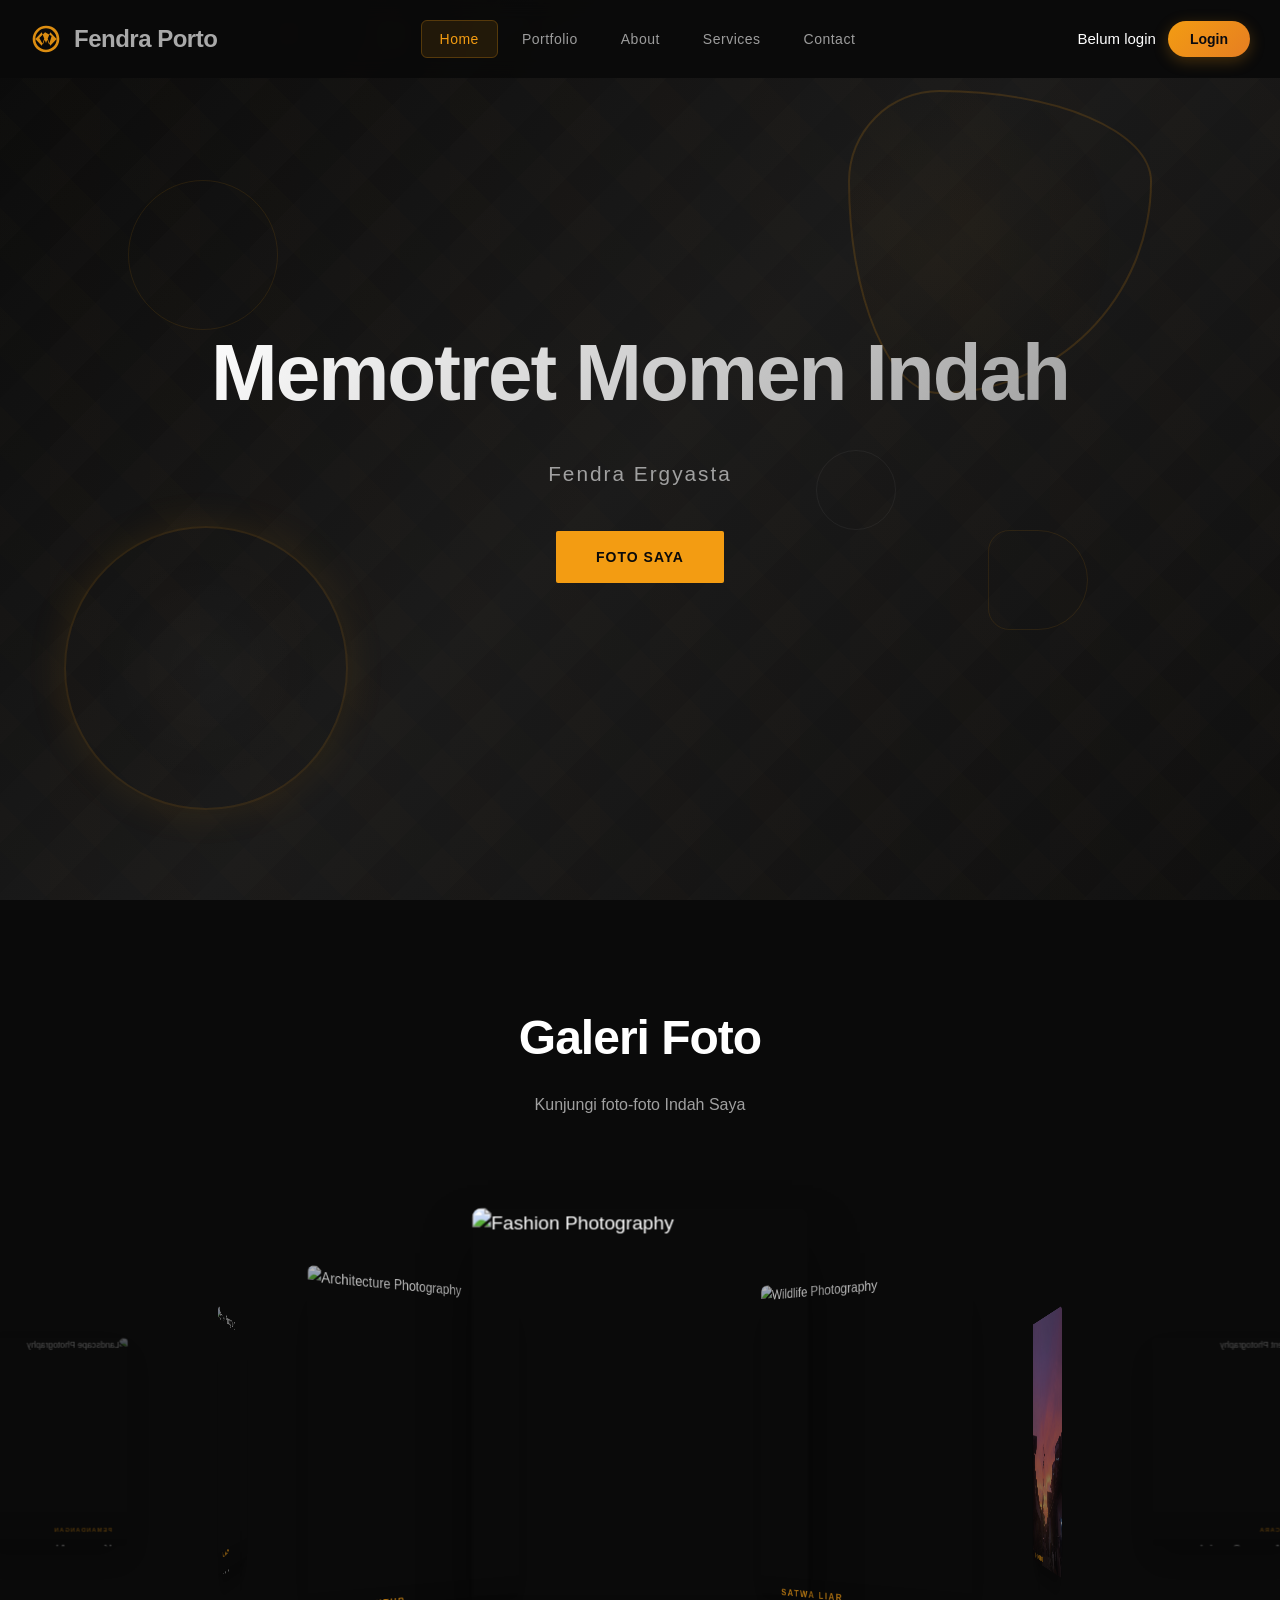
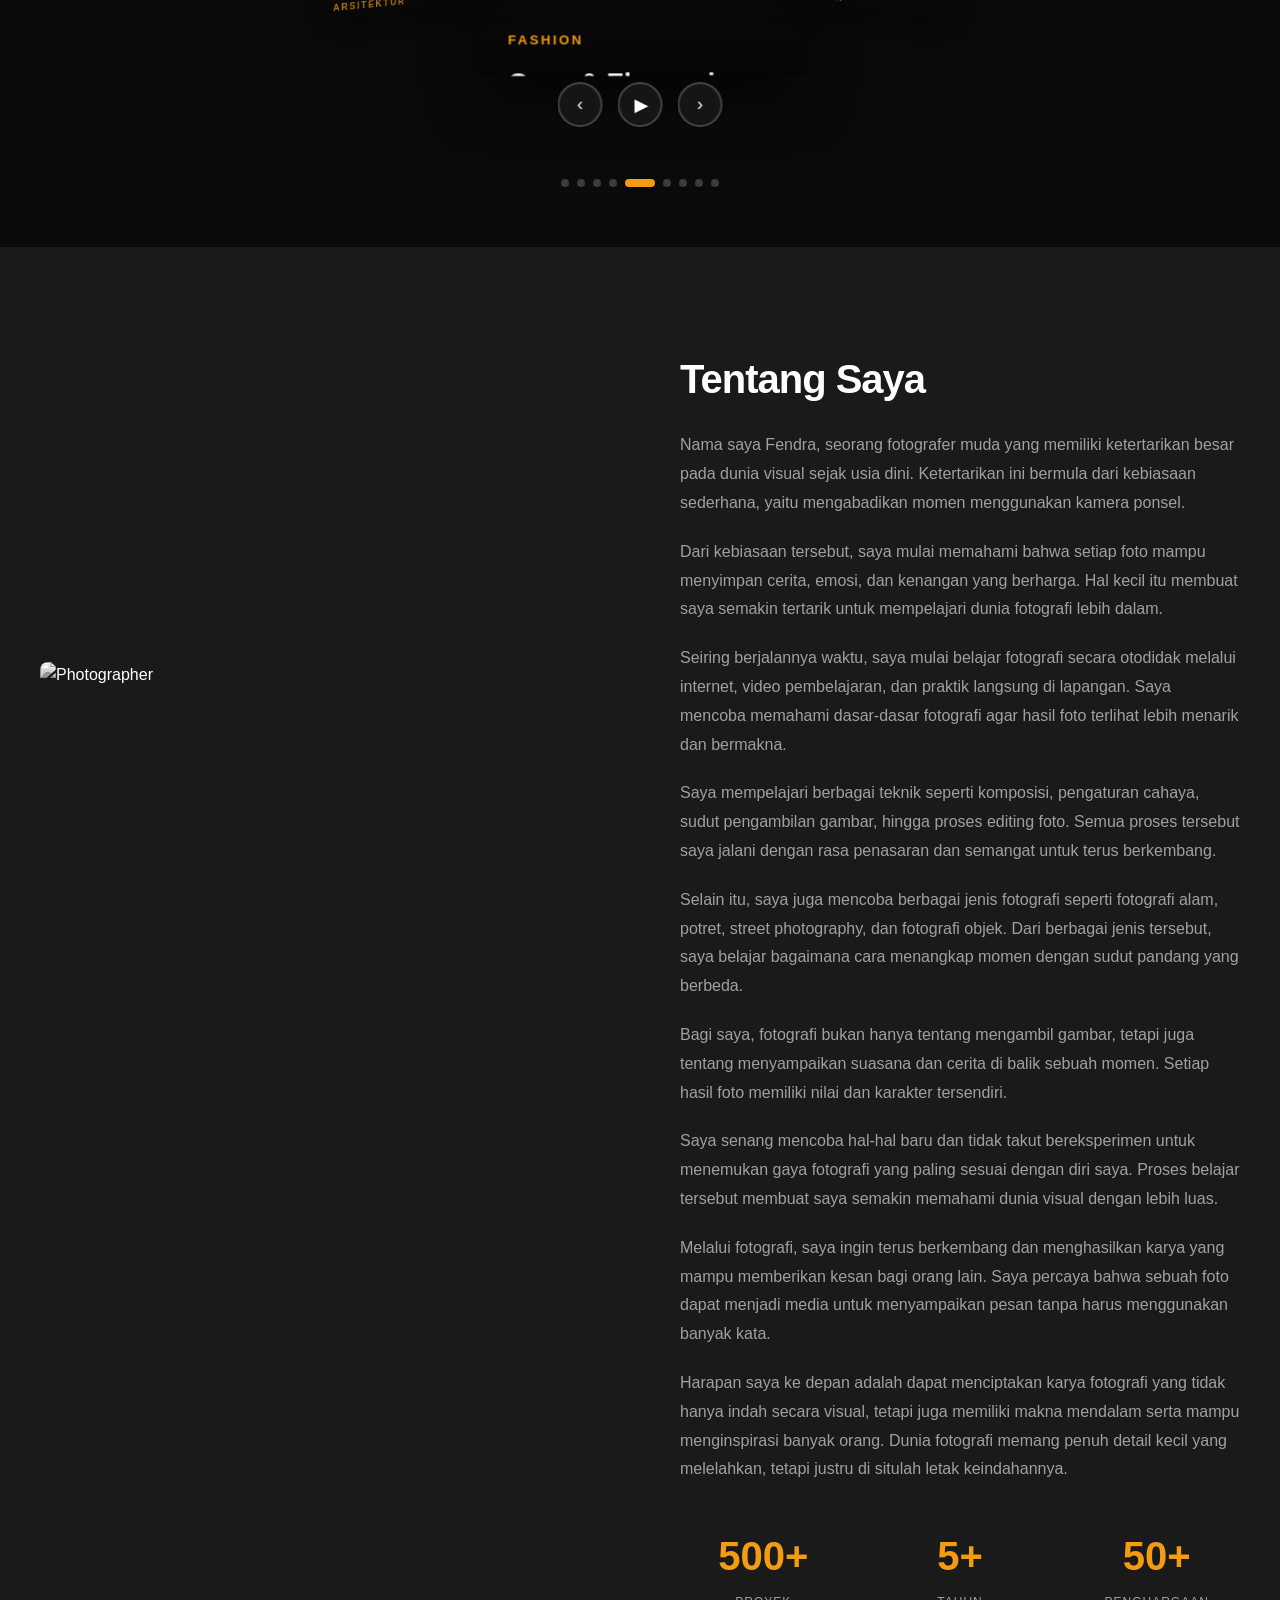
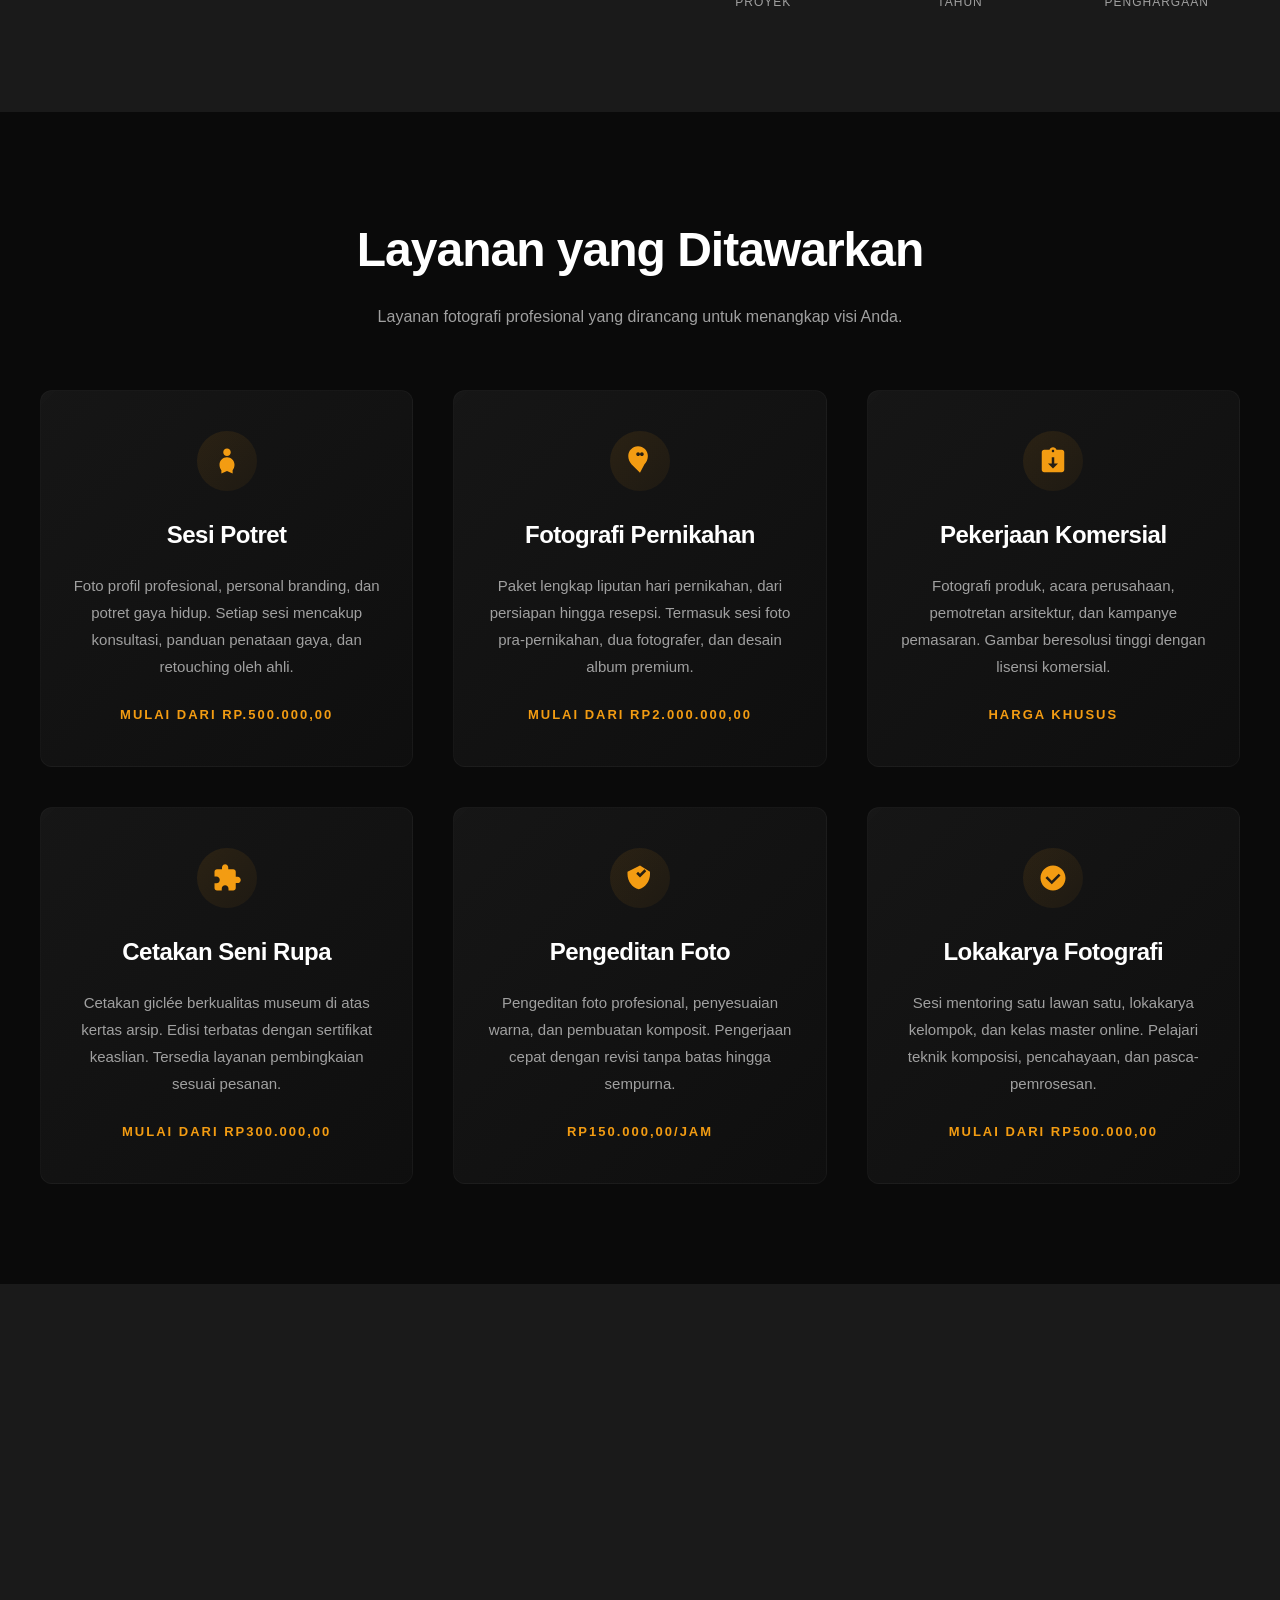
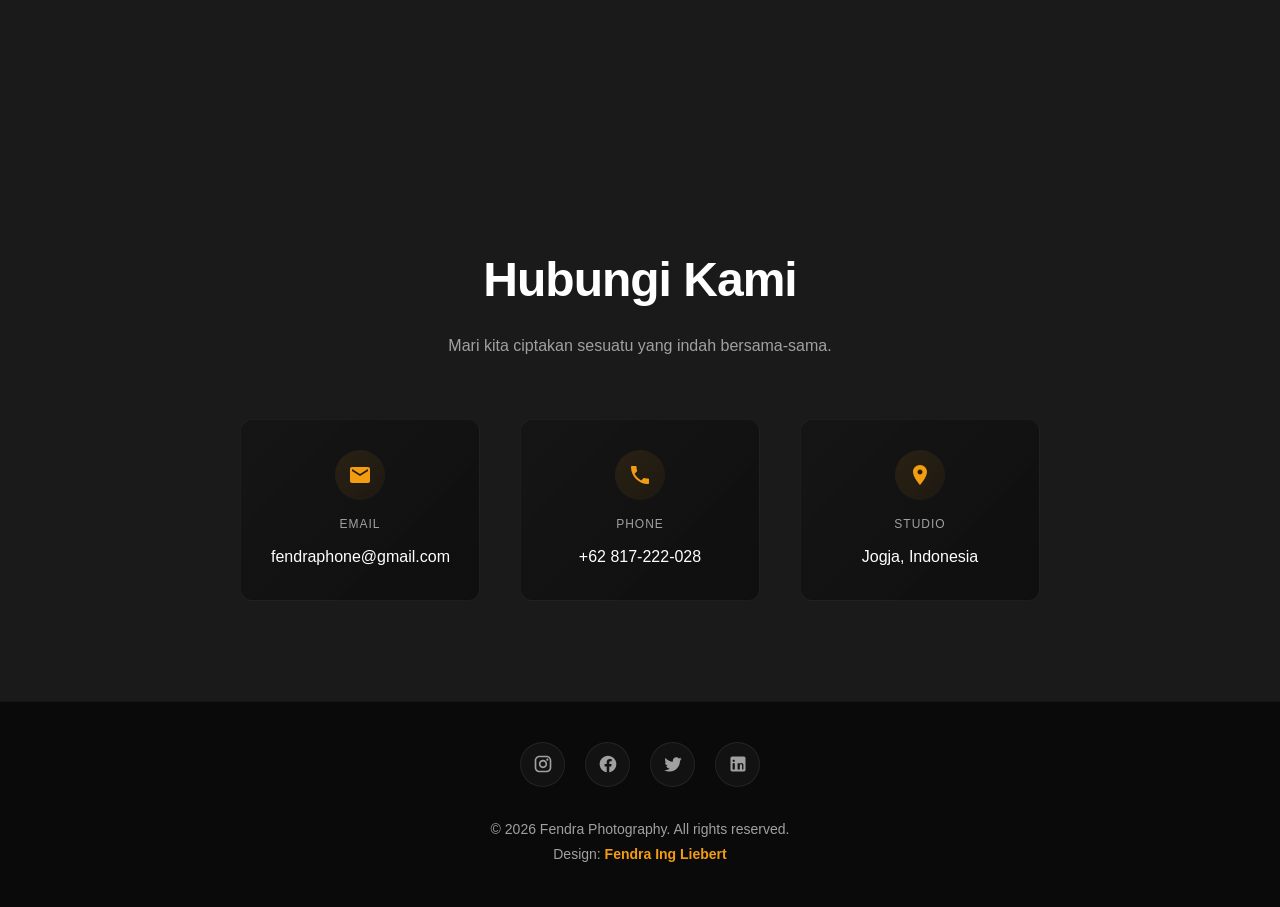
==== index.html @ 09186a9c "Update index.html" ====
<!DOCTYPE html>
<html lang="en">
<head>
    <meta charset="UTF-8">
    <meta name="viewport" content="width=device-width, initial-scale=1.0">
    <title>Fendra Portofolio</title>
    <link rel="stylesheet" href="templatemo-amber-folio.css">
<!--

TemplateMo 615 Amber Folio

https://templatemo.com/tm-615-amber-folio

-->
</head>
<body>
    <!-- Loading Screen -->
    <div class="loading-screen" id="loadingScreen">
        <div class="loader"></div>
    </div>

    <!-- Header Navigation -->
    <header id="header">
        <nav>
            <a href="#home" class="logo">
                <svg viewBox="0 0 24 24" xmlns="http://www.w3.org/2000/svg">
                    <path d="M12 20C16.4 20 20 16.4 20 12C20 7.6 16.4 4 12 4C7.6 4 4 7.6 4 12C4 16.4 7.6 20 12 20M12 2C18.5 2 22 6.5 22 12C22 17.5 17.5 22 12 22C6.5 22 2 17.5 2 12C2 6.5 6.5 2 12 2M14.3 16.2L12 10L9.7 16.2L7 11.3L11.3 7L16.2 9.7L14.3 16.2M8.8 17L12 8L15.2 17L20 12L15.2 7L12 15L8.8 7L4 12L8.8 17Z"/>
                </svg>
                Fendra Porto
            </a>
            <ul class="nav-menu" id="navMenu">
    <li><a href="#home">Home</a></li>
    <li><a href="#portfolio">Portfolio</a></li>
    <li><a href="#about">About</a></li>
    <li><a href="#services">Services</a></li>
    <li><a href="#contact">Contact</a></li>
</ul>

<div id="authArea">
    <p id="userInfo">Belum login</p>
    <button onclick="goLogin()" class="nav-cta">
        Login
    </button>
</div>

<div class="menu-toggle" id="menuToggle">
                <span></span>
                <span></span>
                <span></span>
            </div>
        </nav>
    </header>

    <!-- Hero Section -->
    <section class="hero-section" id="home">
        <div class="hero-bg"></div>
        <div class="hero-shapes">
            <div class="floating-accent accent-1"></div>
            <div class="floating-accent accent-2"></div>
            <div class="floating-accent accent-3"></div>
        </div>
        <div class="hero-content reveal">
            <h1 class="hero-title">Memotret Momen Indah</h1>
            <p class="hero-subtitle">Fendra Ergyasta</p>
            <a href="#portfolio" class="cta-button">Foto Saya</a>
        </div>
    </section>

    <!-- Portfolio Section with Coverflow -->
    <section class="portfolio-section" id="portfolio">
        <div class="section-header reveal">
            <h2 class="section-title">Galeri Foto</h2>
            <p class="section-subtitle">Kunjungi foto-foto Indah Saya</p>
        </div>

        <div class="coverflow-wrapper">
            <div class="coverflow-container" id="coverflowContainer">
                <!-- Portrait Photography -->
                <div class="coverflow-item" data-index="0">
                    <img src="images/templatemo-amber-folio-01.jpg" alt="Portrait Photography" class="portfolio-image">
                    <div class="portfolio-overlay">
                        <div class="portfolio-category">Potret</div>
                        <h3 class="portfolio-title">Cerita Manusia</h3>
                        <p class="portfolio-description">Mengabadikan emosi dan kepribadian yang autentik</p>
                    </div>
                </div>

                <!-- Landscape Photography -->
                <div class="coverflow-item" data-index="1">
                    <img src="images/templatemo-amber-folio-02.jpg" alt="Landscape Photography" class="portfolio-image">
                    <div class="portfolio-overlay">
                        <div class="portfolio-category">Pemandangan</div>
                        <h3 class="portfolio-title">Kanvas Alam</h3>
                        <p class="portfolio-description">Pemandangan menakjubkan dan keajaiban alam</p>
                    </div>
                </div>

                <!-- Street Photography -->
                <div class="coverflow-item" data-index="2">
                    <img src="images/templatemo-amber-folio-03.jpg" alt="Street Photography" class="portfolio-image">
                    <div class="portfolio-overlay">
                        <div class="portfolio-category">Jalanan</div>
                        <h3 class="portfolio-title">Kehidupan Kota</h3>
                        <p class="portfolio-description">Momen spontan di lingkungan perkotaan</p>
                    </div>
                </div>

                <!-- Architecture Photography -->
                <div class="coverflow-item" data-index="3">
                    <img src="images/templatemo-amber-folio-04.jpg" alt="Architecture Photography" class="portfolio-image">
                    <div class="portfolio-overlay">
                        <div class="portfolio-category">Arsitektur</div>
                        <h3 class="portfolio-title">Keindahan Struktur</h3>
                        <p class="portfolio-description">Garis modern dan desain yang abadi</p>
                    </div>
                </div>

                <!-- Fashion Photography -->
                <div class="coverflow-item" data-index="4">
                    <img src="images/templatemo-amber-folio-05.jpg" alt="Fashion Photography" class="portfolio-image">
                    <div class="portfolio-overlay">
                        <div class="portfolio-category">Fashion</div>
                        <h3 class="portfolio-title">Gaya & Elegansi</h3>
                        <p class="portfolio-description">Pemotretan fashion dan editorial berkualitas tinggi</p>
                    </div>
                </div>

                <!-- Wildlife Photography -->
                <div class="coverflow-item" data-index="5">
                    <img src="images/templatemo-amber-folio-06.jpg" alt="Wildlife Photography" class="portfolio-image">
                    <div class="portfolio-overlay">
                        <div class="portfolio-category">Satwa Liar</div>
                        <h3 class="portfolio-title">Kerajaan Alam Liar</h3>
                        <p class="portfolio-description">Makhluk luar biasa dari alam liar</p>
                    </div>
                </div>

                <!-- Black & White Photography -->
                <div class="coverflow-item" data-index="6">
                    <img src="images/templatemo-amber-folio-07.jpg" alt="Black and White Photography" class="portfolio-image">
                    <div class="portfolio-overlay">
                        <div class="portfolio-category">Monokrom</div>
                        <h3 class="portfolio-title">Klasik Abadi</h3>
                        <p class="portfolio-description">Seni fotografi hitam dan putih</p>
                    </div>
                </div>

                <!-- Event Photography -->
                <div class="coverflow-item" data-index="7">
                    <img src="images/lol.jpg" alt="Event Photography" class="portfolio-image">
                    <div class="portfolio-overlay">
                        <div class="portfolio-category">Acara</div>
                        <h3 class="portfolio-title">Momen Spesial</h3>
                        <p class="portfolio-description">Pernikahan dan berbagai perayaan spesial</p>
                    </div>
                </div>

                <!-- Abstract Photography -->
                <div class="coverflow-item" data-index="8">
                    <img src="images/templatemo-amber-folio-09.jpg" alt="Abstract Photography" class="portfolio-image">
                    <div class="portfolio-overlay">
                        <div class="portfolio-category">Abstrak</div>
                        <h3 class="portfolio-title">Visi Kreatif</h3>
                        <p class="portfolio-description">Karya artistik dan eksperimental</p>
                    </div>
                </div>
            </div>

            <!-- Navigation Controls -->
            <div class="coverflow-controls">
                <button class="control-btn" id="prevBtn">‹</button>
                <button class="control-btn" id="playPauseBtn">▶</button>
                <button class="control-btn" id="nextBtn">›</button>
            </div>

            <!-- Indicators -->
            <div class="indicators" id="indicators">
                <div class="indicator active" data-index="0"></div>
                <div class="indicator" data-index="1"></div>
                <div class="indicator" data-index="2"></div>
                <div class="indicator" data-index="3"></div>
                <div class="indicator" data-index="4"></div>
                <div class="indicator" data-index="5"></div>
                <div class="indicator" data-index="6"></div>
                <div class="indicator" data-index="7"></div>
                <div class="indicator" data-index="8"></div>
            </div>
        </div>
    </section>

    <!-- About Section -->
    <section class="about-section" id="about">
        <div class="about-container reveal">
            <div class="about-image">
                <img src="images/templatemo-about-artist.jpg" alt="Photographer">
<iframe width="1071" height="602" src="https://www.youtube.com/embed/xeXV1KoX034" title="World&#39;s Most Beautiful 4K Video - Dolby Vision 4K 60 FPS HDR" frameborder="0" allow="accelerometer; autoplay; clipboard-write; encrypted-media; gyroscope; picture-in-picture; web-share" referrerpolicy="strict-origin-when-cross-origin" allowfullscreen></iframe>            </div>
            <div class="about-content">
                <h2>Tentang Saya</h2>
           <p>Nama saya Fendra, seorang fotografer muda yang memiliki ketertarikan besar pada dunia visual sejak usia dini. Ketertarikan ini bermula dari kebiasaan sederhana, yaitu mengabadikan momen menggunakan kamera ponsel.</p>
<p>Dari kebiasaan tersebut, saya mulai memahami bahwa setiap foto mampu menyimpan cerita, emosi, dan kenangan yang berharga. Hal kecil itu membuat saya semakin tertarik untuk mempelajari dunia fotografi lebih dalam.</p>
<p>Seiring berjalannya waktu, saya mulai belajar fotografi secara otodidak melalui internet, video pembelajaran, dan praktik langsung di lapangan. Saya mencoba memahami dasar-dasar fotografi agar hasil foto terlihat lebih menarik dan bermakna.</p>
<p>Saya mempelajari berbagai teknik seperti komposisi, pengaturan cahaya, sudut pengambilan gambar, hingga proses editing foto. Semua proses tersebut saya jalani dengan rasa penasaran dan semangat untuk terus berkembang.</p>
<p>Selain itu, saya juga mencoba berbagai jenis fotografi seperti fotografi alam, potret, street photography, dan fotografi objek. Dari berbagai jenis tersebut, saya belajar bagaimana cara menangkap momen dengan sudut pandang yang berbeda.</p>
<p>Bagi saya, fotografi bukan hanya tentang mengambil gambar, tetapi juga tentang menyampaikan suasana dan cerita di balik sebuah momen. Setiap hasil foto memiliki nilai dan karakter tersendiri.</p>
<p>Saya senang mencoba hal-hal baru dan tidak takut bereksperimen untuk menemukan gaya fotografi yang paling sesuai dengan diri saya. Proses belajar tersebut membuat saya semakin memahami dunia visual dengan lebih luas.</p>
<p>Melalui fotografi, saya ingin terus berkembang dan menghasilkan karya yang mampu memberikan kesan bagi orang lain. Saya percaya bahwa sebuah foto dapat menjadi media untuk menyampaikan pesan tanpa harus menggunakan banyak kata.</p>
<p>Harapan saya ke depan adalah dapat menciptakan karya fotografi yang tidak hanya indah secara visual, tetapi juga memiliki makna mendalam serta mampu menginspirasi banyak orang. Dunia fotografi memang penuh detail kecil yang melelahkan, tetapi justru di situlah letak keindahannya.</p>
                <div class="stats">
                    <div class="stat-item">
                        <div class="stat-number">500+</div>
                        <div class="stat-label">Proyek</div>
                    </div>
                    <div class="stat-item">
                        <div class="stat-number">5+</div>
                        <div class="stat-label">Tahun</div>
                    </div>
                    <div class="stat-item">
                        <div class="stat-number">50+</div>
                        <div class="stat-label">Penghargaan</div>
                    </div>
                </div>
            </div>
        </div>
    </section>

    <!-- Services Section -->
    <section class="services-section" id="services">
        <div class="services-container">
            <div class="section-header reveal">
                <h2 class="section-title">Layanan yang Ditawarkan</h2>
                <p class="section-subtitle">Layanan fotografi profesional yang dirancang untuk menangkap visi Anda.</p>
            </div>

            <div class="services-grid reveal">
                <div class="service-card">
                    <div class="service-icon">
                        <svg viewBox="0 0 24 24" xmlns="http://www.w3.org/2000/svg">
                            <path d="M12 2C10.34 2 9 3.34 9 5C9 6.66 10.34 8 12 8C13.66 8 15 6.66 15 5C15 3.34 13.66 2 12 2ZM12 9C8.69 9 6 11.69 6 15C6 16.66 6.56 18.17 7.5 19.32V22L12 20L16.5 22V19.32C17.44 18.17 18 16.66 18 15C18 11.69 15.31 9 12 9Z"/>
                        </svg>
                    </div>
                    <h3 class="service-title">Sesi Potret</h3>
                    <p class="service-description">Foto profil profesional, personal branding, dan potret gaya hidup. Setiap sesi mencakup konsultasi, panduan penataan gaya, dan retouching oleh ahli.</p>
                    <div class="service-price">Mulai dari Rp.500.000,00</div>
                </div>

                <div class="service-card">
                    <div class="service-icon">
                        <svg viewBox="0 0 24 24" xmlns="http://www.w3.org/2000/svg">
                            <path d="M12 6.5C12 5.67 11.33 5 10.5 5S9 5.67 9 6.5 9.67 8 10.5 8 12 7.33 12 6.5M13.5 5C12.67 5 12 5.67 12 6.5S12.67 8 13.5 8 15 7.33 15 6.5 14.33 5 13.5 5M12 21.35L5.35 14.7C3.58 12.93 2.61 10.54 2.61 8.04C2.61 3.74 6.05 0.25 10.36 0.21C14.72 0.17 18.29 3.69 18.29 8C18.29 10.53 17.34 12.88 15.58 14.65L12 21.35Z"/>
                        </svg>
                    </div>
                    <h3 class="service-title">Fotografi Pernikahan</h3>
                    <p class="service-description">Paket lengkap liputan hari pernikahan, dari persiapan hingga resepsi. Termasuk sesi foto pra-pernikahan, dua fotografer, dan desain album premium.</p>
                    <div class="service-price">Mulai dari Rp2.000.000,00</div>
                </div>

                <div class="service-card">
                    <div class="service-icon">
                        <svg viewBox="0 0 24 24" xmlns="http://www.w3.org/2000/svg">
                            <path d="M19 3H14.82C14.4 1.84 13.3 1 12 1S9.6 1.84 9.18 3H5C3.9 3 3 3.9 3 5V19C3 20.1 3.9 21 5 21H19C20.1 21 21 20.1 21 19V5C21 3.9 20.1 3 19 3ZM12 3C12.55 3 13 3.45 13 4S12.55 5 12 5 11 4.55 11 4 11.45 3 12 3ZM12 18L8 14H11V9H13V14H16L12 18Z"/>
                        </svg>
                    </div>
                    <h3 class="service-title">Pekerjaan Komersial</h3>
                    <p class="service-description">Fotografi produk, acara perusahaan, pemotretan arsitektur, dan kampanye pemasaran. Gambar beresolusi tinggi dengan lisensi komersial.</p>
                    <div class="service-price">Harga Khusus</div>
                </div>

                <div class="service-card">
                    <div class="service-icon">
                        <svg viewBox="0 0 24 24" xmlns="http://www.w3.org/2000/svg">
                            <path d="M20.5 11H19V7C19 5.9 18.1 5 17 5H13V3.5C13 2.12 11.88 1 10.5 1S8 2.12 8 3.5V5H4C2.9 5 2 5.9 2 7V10.8H3.5C4.99 10.8 6.2 12.01 6.2 13.5S4.99 16.2 3.5 16.2H2V20C2 21.1 2.9 22 4 22H7.8V20.5C7.8 19.01 9.01 17.8 10.5 17.8S13.2 19.01 13.2 20.5V22H17C18.1 22 19 21.1 19 20V16H20.5C21.88 16 23 14.88 23 13.5S21.88 11 20.5 11Z"/>
                        </svg>
                    </div>
                    <h3 class="service-title">Cetakan Seni Rupa</h3>
                    <p class="service-description">Cetakan giclée berkualitas museum di atas kertas arsip. Edisi terbatas dengan sertifikat keaslian. Tersedia layanan pembingkaian sesuai pesanan.</p>
                    <div class="service-price">Mulai dari Rp300.000,00</div>
                </div>

                <div class="service-card">
                    <div class="service-icon">
                        <svg viewBox="0 0 24 24" xmlns="http://www.w3.org/2000/svg">
                            <path d="M12 2L2 7V9C2 14.55 5.84 19.74 11 21C16.16 19.74 20 14.55 20 9V7L12 2ZM12 11.5L9 8.5L10.41 7.09L12 8.67L15.59 5.09L17 6.5L12 11.5Z"/>
                        </svg>
                    </div>
                    <h3 class="service-title">Pengeditan Foto</h3>
                    <p class="service-description">Pengeditan foto profesional, penyesuaian warna, dan pembuatan komposit. Pengerjaan cepat dengan revisi tanpa batas hingga sempurna.</p>
                    <div class="service-price">Rp150.000,00/Jam</div>
                </div>

                <div class="service-card">
                    <div class="service-icon">
                        <svg viewBox="0 0 24 24" xmlns="http://www.w3.org/2000/svg">
                            <path d="M12 2C6.48 2 2 6.48 2 12S6.48 22 12 22 22 17.52 22 12 17.52 2 12 2ZM11 17L6 12L7.41 10.59L11 14.17L16.59 8.59L18 10L11 17Z"/>
                        </svg>
                    </div>
                    <h3 class="service-title">Lokakarya Fotografi</h3>
                    <p class="service-description">Sesi mentoring satu lawan satu, lokakarya kelompok, dan kelas master online. Pelajari teknik komposisi, pencahayaan, dan pasca-pemrosesan.</p>
                    <div class="service-price">Mulai Dari Rp500.000,00</div>
                </div>
            </div>
        </div>
    </section>

    <!-- Contact Section -->
    <section class="contact-section" id="contact">
        <div class="contact-container">
            <iframe src="https://www.google.com/maps/embed?pb=!1m18!1m12!1m3!1d4863.919530780536!2d110.39281007588657!3d-7.800444677432675!2m3!1f0!2f0!3f0!3m2!1i1024!2i768!4f13.1!3m3!1m2!1s0x2e7a57669d43fe55%3A0x75fae1bb400d4da5!2sSMA%20Negeri%208%20Yogyakarta!5e1!3m2!1sen!2sid!4v1779330794495!5m2!1sen!2sid" width="600" height="450" style="border:0;" allowfullscreen="" loading="lazy" referrerpolicy="no-referrer-when-downgrade"></iframe>
            <div class="section-header reveal">
                <h2 class="section-title">Hubungi Kami</h2>
                <p class="section-subtitle">Mari kita ciptakan sesuatu yang indah bersama-sama.</p>
            </div>

            <div class="contact-info reveal">
                <a href="https://fendraphone@gmail.com" class="contact-item">
                    <div class="contact-icon">
                        <svg viewBox="0 0 24 24" xmlns="http://www.w3.org/2000/svg">
                            <path d="M20 4H4C2.9 4 2 4.9 2 6V18C2 19.1 2.9 20 4 20H20C21.1 20 22 19.1 22 18V6C22 4.9 21.1 4 20 4ZM20 8L12 13L4 8V6L12 11L20 6V8Z"/>
                        </svg>
                    </div>
                    <div class="contact-label">Email</div>
                    <div class="contact-value">fendraphone@gmail.com</div>
                </a>

                <a href="https://wa.me/62817222028" class="contact-item">
                    <div class="contact-icon">
                        <svg viewBox="0 0 24 24" xmlns="http://www.w3.org/2000/svg">
                            <path d="M6.62 10.79C8.06 13.62 10.38 15.94 13.21 17.38L15.41 15.18C15.69 14.9 16.08 14.82 16.43 14.93C17.55 15.3 18.75 15.5 20 15.5C20.55 15.5 21 15.95 21 16.5V20C21 20.55 20.55 21 20 21C10.61 21 3 13.39 3 4C3 3.45 3.45 3 4 3H7.5C8.05 3 8.5 3.45 8.5 4C8.5 5.25 8.7 6.45 9.07 7.57C9.18 7.92 9.1 8.31 8.82 8.59L6.62 10.79Z"/>
                        </svg>
                    </div>
                    <div class="contact-label">Phone</div>
                    <div class="contact-value">+62 817-222-028</div>
                </a>

                <a href="https://maps.google.com/?q=Yogyakarta+Indonesia" target="_blank" rel="noopener" class="contact-item">
                    <div class="contact-icon">
                        <svg viewBox="0 0 24 24" xmlns="http://www.w3.org/2000/svg">
                            <path d="M12 2C8.13 2 5 5.13 5 9C5 14.25 12 22 12 22S19 14.25 19 9C19 5.13 15.87 2 12 2ZM12 11.5C10.62 11.5 9.5 10.38 9.5 9S10.62 6.5 12 6.5S14.5 7.62 14.5 9S13.38 11.5 12 11.5Z"/>
                        </svg>
                    </div>
                    <div class="contact-label">Studio</div>
                    <div class="contact-value">Jogja, Indonesia</div>
                </a>
            </div>
        </div>
    </section>

    <!-- Footer -->
    <footer>
        <div class="footer-content">
            <div class="social-links">
                <a href="https://instagram.com/fenddra" target="_blank" rel="noopener" class="social-link" aria-label="Instagram">
                    <svg viewBox="0 0 24 24" xmlns="http://www.w3.org/2000/svg">
                        <path d="M7.8 2H16.2C19.4 2 22 4.6 22 7.8V16.2C22 19.4 19.4 22 16.2 22H7.8C4.6 22 2 19.4 2 16.2V7.8C2 4.6 4.6 2 7.8 2M7.6 4C5.61 4 4 5.61 4 7.6V16.4C4 18.39 5.61 20 7.6 20H16.4C18.39 20 20 18.39 20 16.4V7.6C20 5.61 18.39 4 16.4 4H7.6M17.25 5.5C17.94 5.5 18.5 6.06 18.5 6.75S17.94 8 17.25 8S16 7.44 16 6.75S16.56 5.5 17.25 5.5M12 7C14.76 7 17 9.24 17 12S14.76 17 12 17S7 14.76 7 12S9.24 7 12 7M12 9C10.34 9 9 10.34 9 12S10.34 15 12 15S15 13.66 15 12S13.66 9 12 9Z"/>
                    </svg>
                </a>
                <a href="https://www.facebook.com/share/1HpRBeg1XT/" target="_blank" rel="noopener" class="social-link" aria-label="Facebook">
                    <svg viewBox="0 0 24 24" xmlns="http://www.w3.org/2000/svg">
                        <path d="M12 2.04C6.5 2.04 2 6.53 2 12.06C2 17.06 5.66 21.21 10.44 21.96V14.96H7.9V12.06H10.44V9.85C10.44 7.34 11.93 5.96 14.22 5.96C15.31 5.96 16.45 6.15 16.45 6.15V8.62H15.19C13.95 8.62 13.56 9.39 13.56 10.18V12.06H16.34L15.89 14.96H13.56V21.96C18.34 21.21 22 17.06 22 12.06C22 6.53 17.5 2.04 12 2.04Z"/>
                    </svg>
                </a>
                <a href="https://x.com/fendra" target="_blank" rel="noopener" class="social-link" aria-label="Twitter">
                    <svg viewBox="0 0 24 24" xmlns="http://www.w3.org/2000/svg">
                        <path d="M22.46 6C21.69 6.35 20.86 6.58 20 6.69C20.88 6.16 21.56 5.32 21.88 4.31C21.05 4.81 20.13 5.16 19.16 5.36C18.37 4.5 17.26 4 16 4C13.65 4 11.73 5.92 11.73 8.29C11.73 8.63 11.77 8.96 11.84 9.27C8.28 9.09 5.11 7.38 3 4.79C2.63 5.42 2.42 6.16 2.42 6.94C2.42 8.43 3.17 9.75 4.33 10.5C3.62 10.5 2.96 10.3 2.38 10V10.03C2.38 12.11 3.86 13.85 5.82 14.24C5.46 14.34 5.08 14.39 4.69 14.39C4.42 14.39 4.15 14.36 3.89 14.31C4.43 16 6 17.26 7.89 17.29C6.43 18.45 4.58 19.13 2.56 19.13C2.22 19.13 1.88 19.11 1.54 19.07C3.44 20.29 5.74 21 8.23 21C16 21 20.33 14.46 20.33 8.79C20.33 8.6 20.33 8.42 20.32 8.23C21.16 7.63 21.88 6.87 22.46 6Z"/>
                    </svg>
                </a>
                <a href="https://linkedin.com/fendra" target="_blank" rel="noopener" class="social-link" aria-label="LinkedIn">
                    <svg viewBox="0 0 24 24" xmlns="http://www.w3.org/2000/svg">
                        <path d="M19 3C19.55 3 20.05 3.21 20.41 3.59C20.79 3.95 21 4.45 21 5V19C21 19.55 20.79 20.05 20.41 20.41C20.05 20.79 19.55 21 19 21H5C4.45 21 3.95 20.79 3.59 20.41C3.21 20.05 3 19.55 3 19V5C3 4.45 3.21 3.95 3.59 3.59C3.95 3.21 4.45 3 5 3H19M18.5 18.5V13.2C18.5 11.87 17.45 10.82 16.12 10.82C15.21 10.82 14.46 11.37 14.17 12.15V11H11.5V18.5H14.17V13.57C14.17 12.82 14.79 12.2 15.54 12.2C16.29 12.2 16.91 12.82 16.91 13.57V18.5H18.5M6.88 9.57C7.63 9.57 8.25 8.96 8.25 8.21C8.25 7.46 7.63 6.84 6.88 6.84C6.13 6.84 5.5 7.46 5.5 8.21C5.5 8.96 6.13 9.57 6.88 9.57M8.21 18.5V11H5.5V18.5H8.21Z"/>
                    </svg>
                </a>
            </div>
            <p class="footer-text">
                © 2026 Fendra Photography. All rights reserved.<br>
                Design: <a href="index.html" target="_blank" rel="noopener">Fendra Ing Liebert</a>
            </p>
        </div>
    </footer>
    <script src="templatemo-amber-script.js"></script>

    <script src="login/js/welcome.js"></script>

<audio id="bgmusic" autoplay loop>
  <source src="music/aku-milikmu.opus" type="audio/ogg">
</audio>

<script>
const music = document.getElementById("bgmusic");

music.volume = 0.4;

document.addEventListener("click", () => {
    music.play();
}, { once: true });
</script>

    <link rel="shortcut icon" href="images/logo.png" type="image/png">
<link rel="apple-touch-icon" href="images/logo.png">
    
</body>
</html>
---- templatemo-amber-folio.css ----
@charset "utf-8";
/* 

CSS Document 

TemplateMo 615 Amber Folio

https://templatemo.com/tm-615-amber-folio

*/

* {
	margin: 0;
	padding: 0;
	box-sizing: border-box;
}

:root {
	--primary-dark: #0a0a0a;
	--secondary-dark: #1a1a1a;
	--accent-color: #f39c12;
	--text-light: #ffffff;
	--text-gray: #a0a0a0;
	--card-dark: #151515;
}

html {
	scroll-behavior: smooth;
}

body {
	font-family: 'Inter', -apple-system, BlinkMacSystemFont, 'Segoe UI', sans-serif;
	background: var(--primary-dark);
	color: var(--text-light);
	overflow-x: hidden;
	line-height: 1.6;
}

/* Custom Scrollbar */
::-webkit-scrollbar {
	width: 8px;
}

::-webkit-scrollbar-track {
	background: var(--secondary-dark);
}

::-webkit-scrollbar-thumb {
	background: var(--accent-color);
	border-radius: 4px;
}

/* Header Navigation */
header {
	position: fixed;
	top: 0;
	left: 0;
	right: 0;
	background: rgba(10, 10, 10, 0.95);
	backdrop-filter: blur(10px);
	z-index: 1000;
	padding: 20px 0;
	transition: all 0.3s ease;
}

header.scrolled {
	padding: 15px 0;
	background: rgba(10, 10, 10, 0.98);
}

nav {
	max-width: 1400px;
	margin: 0 auto;
	padding: 0 30px;
	display: flex;
	justify-content: space-between;
	align-items: center;
}

.logo {
	font-size: 24px;
	font-weight: 700;
	letter-spacing: -0.5px;
	color: rgba(255, 255, 255, 0.65);
	text-decoration: none;
	display: flex;
	align-items: center;
	gap: 12px;
	transition: all 0.3s ease;
}

.logo:hover {
	color: rgba(255, 255, 255, 0.85);
}

.logo svg {
	width: 32px;
	height: 32px;
	fill: var(--accent-color);
	opacity: 0.9;
	transition: all 0.3s ease;
}

.logo:hover svg {
	opacity: 1;
	transform: rotate(-5deg) scale(1.05);
}

.nav-menu {
	display: flex;
	list-style: none;
	gap: 5px;
}

.nav-menu a {
	color: rgba(255, 255, 255, 0.6);
	text-decoration: none;
	font-size: 14px;
	font-weight: 500;
	letter-spacing: 0.5px;
	padding: 10px 18px;
	position: relative;
	transition: all 0.3s ease;
	border-radius: 6px;
	background: transparent;
	border: 1px solid transparent;
}

.nav-menu a::before {
	content: '';
	position: absolute;
	top: 50%;
	left: 50%;
	width: 0;
	height: 0;
	background: radial-gradient(circle, rgba(243, 156, 18, 0.15) 0%, transparent 70%);
	border-radius: 50%;
	transform: translate(-50%, -50%);
	transition: all 0.4s ease;
	z-index: -1;
}

.nav-menu a:hover {
	color: rgba(255, 255, 255, 0.9);
	background: linear-gradient(135deg,
			rgba(243, 156, 18, 0.08) 0%,
			rgba(243, 156, 18, 0.03) 100%);
	border-color: rgba(243, 156, 18, 0.2);
	transform: translateY(-1px);
}

.nav-menu a:hover::before {
	width: 100%;
	height: 100%;
	border-radius: 6px;
}

.nav-menu a.active {
	color: var(--accent-color);
	background: rgba(243, 156, 18, 0.1);
	border-color: rgba(243, 156, 18, 0.25);
}

/* Mobile Menu Toggle */
.menu-toggle {
	display: none;
	flex-direction: column;
	cursor: pointer;
	gap: 4px;
}

.menu-toggle span {
	width: 25px;
	height: 2px;
	background: var(--text-light);
	transition: all 0.3s ease;
}

/* Hero Section */
.hero-section {
	height: 100vh;
	display: flex;
	align-items: center;
	justify-content: center;
	position: relative;
	background: linear-gradient(135deg, #0a0a0a 0%, #1a1a1a 50%, #0f0f0f 100%);
	margin-top: 0;
	overflow: hidden;
}

.hero-bg {
	position: absolute;
	top: 0;
	left: 0;
	right: 0;
	bottom: 0;
	opacity: 0.2;
	background-image:
		repeating-linear-gradient(45deg, transparent, transparent 35px, rgba(243, 156, 18, 0.04) 35px, rgba(243, 156, 18, 0.04) 70px),
		repeating-linear-gradient(-45deg, transparent, transparent 35px, rgba(255, 255, 255, .04) 35px, rgba(255, 255, 255, .04) 70px),
		repeating-linear-gradient(90deg, transparent, transparent 50px, rgba(243, 156, 18, 0.03) 50px, rgba(243, 156, 18, 0.03) 100px);
}

/* Animated geometric shapes for hero background */
.hero-section::before {
	content: '';
	position: absolute;
	top: 10%;
	right: 10%;
	width: 300px;
	height: 300px;
	border: 2px solid rgba(243, 156, 18, 0.15);
	border-radius: 30% 70% 70% 30% / 30% 30% 70% 70%;
	animation: morphShape 20s ease-in-out infinite;
	background: radial-gradient(circle at 30% 50%, rgba(243, 156, 18, 0.03), transparent 70%);
}

.hero-section::after {
	content: '';
	position: absolute;
	bottom: 10%;
	left: 5%;
	width: 280px;
	height: 280px;
	border: 2px solid rgba(243, 156, 18, 0.12);
	border-radius: 50%;
	animation: rotateShape 25s linear infinite;
	background: radial-gradient(circle at 50% 50%, rgba(255, 255, 255, 0.02), transparent 60%);
	box-shadow: 0 0 40px rgba(243, 156, 18, 0.1);
}

/* Additional floating accent shapes */
.hero-shapes {
	position: absolute;
	top: 0;
	left: 0;
	width: 100%;
	height: 100%;
	pointer-events: none;
}

.floating-accent {
	position: absolute;
	border: 1px solid rgba(243, 156, 18, 0.1);
	animation: float 15s ease-in-out infinite;
}

.accent-1 {
	top: 20%;
	left: 10%;
	width: 150px;
	height: 150px;
	border-radius: 50%;
	animation-delay: 0s;
}

.accent-2 {
	bottom: 30%;
	right: 15%;
	width: 100px;
	height: 100px;
	border-radius: 30% 70% 70% 30%;
	animation-delay: -5s;
}

.accent-3 {
	top: 50%;
	right: 30%;
	width: 80px;
	height: 80px;
	border-radius: 50%;
	animation-delay: -10s;
	border-color: rgba(255, 255, 255, 0.05);
}

@keyframes morphShape {

	0%,
	100% {
		border-radius: 30% 70% 70% 30% / 30% 30% 70% 70%;
		transform: rotate(0deg) scale(1);
	}

	33% {
		border-radius: 70% 30% 30% 70% / 70% 70% 30% 30%;
		transform: rotate(120deg) scale(1.1);
	}

	66% {
		border-radius: 30% 70% 40% 60% / 60% 30% 70% 40%;
		transform: rotate(240deg) scale(0.95);
	}
}

@keyframes rotateShape {
	0% {
		transform: rotate(0deg) scale(1);
	}

	50% {
		transform: rotate(180deg) scale(1.05);
	}

	100% {
		transform: rotate(360deg) scale(1);
	}
}

@keyframes float {

	0%,
	100% {
		transform: translateY(0) translateX(0) rotate(0deg);
	}

	25% {
		transform: translateY(-20px) translateX(10px) rotate(90deg);
	}

	50% {
		transform: translateY(10px) translateX(-10px) rotate(180deg);
	}

	75% {
		transform: translateY(-10px) translateX(5px) rotate(270deg);
	}
}

.hero-content {
	text-align: center;
	z-index: 1;
	padding: 0 20px;
}

.hero-title {
	font-size: clamp(2.5rem, 8vw, 5rem);
	font-weight: 900;
	letter-spacing: -2px;
	margin-bottom: 20px;
	background: linear-gradient(135deg, #ffffff 0%, #a0a0a0 100%);
	-webkit-background-clip: text;
	-webkit-text-fill-color: transparent;
	background-clip: text;
}

.hero-subtitle {
	font-size: clamp(1rem, 2vw, 1.3rem);
	color: var(--text-gray);
	margin-bottom: 40px;
	font-weight: 300;
	letter-spacing: 2px;
}

.cta-button {
	display: inline-block;
	padding: 15px 40px;
	background: var(--accent-color);
	color: var(--primary-dark);
	text-decoration: none;
	font-weight: 600;
	font-size: 14px;
	letter-spacing: 1px;
	text-transform: uppercase;
	border-radius: 2px;
	transition: all 0.3s ease;
	position: relative;
	overflow: hidden;
}

.cta-button:hover {
	transform: translateY(-2px);
	box-shadow: 0 10px 30px rgba(243, 156, 18, 0.3);
}

/* Portfolio Section with Coverflow */
.portfolio-section {
	padding: 100px 0;
	position: relative;
	background: var(--primary-dark);
	min-height: 100vh;
	display: flex;
	flex-direction: column;
	align-items: center;
	justify-content: center;
}

.section-header {
	text-align: center;
	margin-bottom: 60px;
	padding: 0 20px;
}

.section-title {
	font-size: clamp(2rem, 5vw, 3rem);
	font-weight: 800;
	letter-spacing: -1px;
	margin-bottom: 15px;
}

.section-subtitle {
	color: var(--text-gray);
	font-size: 16px;
	max-width: 600px;
	margin: 0 auto;
}

/* Coverflow Container */
.coverflow-wrapper {
	width: 100%;
	position: relative;
	padding: 40px 0 80px;
}

.coverflow-container {
	width: 900px;
	max-width: 90vw;
	/* Dynamic height based on viewport: min 350px, preferred 45vh, max 500px */
	height: clamp(350px, 45vh, 500px);
	position: relative;
	transform-style: preserve-3d;
	margin: 0 auto;
	perspective: 1200px;
}

.coverflow-item {
	position: absolute;
	/* Dynamic width based on viewport: min 210px, preferred 27vh, max 300px */
	width: clamp(210px, 27vh, 300px);
	/* Dynamic height based on viewport: min 290px, preferred 38vh, max 420px */
	height: clamp(290px, 38vh, 420px);
	left: 50%;
	top: 50%;
	transform-origin: center center;
	cursor: pointer;
	transition: all 0.6s cubic-bezier(0.23, 1, 0.32, 1);
	border-radius: 8px;
	overflow: hidden;
	box-shadow: 0 25px 50px -12px rgba(0, 0, 0, 0.8);
}

/* Adjust for large screens (27" and above) */
@media (min-height: 900px) {
	.coverflow-container {
		height: clamp(450px, 50vh, 550px);
	}

	.coverflow-item {
		width: clamp(280px, 30vh, 340px);
		height: clamp(390px, 42vh, 480px);
	}
}

/* Adjust for small laptops */
@media (max-height: 768px) {
	.coverflow-container {
		height: clamp(300px, 42vh, 380px);
	}

	.coverflow-item {
		width: clamp(180px, 24vh, 240px);
		height: clamp(250px, 34vh, 320px);
	}
}

/* Reflection Effect */
.coverflow-item::after {
	content: '';
	position: absolute;
	top: 100%;
	left: 0;
	width: 100%;
	height: 100%;
	background: inherit;
	transform: scaleY(-1) translateY(1px);
	opacity: 0.15;
	filter: blur(2px);
	mask: linear-gradient(to bottom,
			rgba(0, 0, 0, 0.4) 0%,
			rgba(0, 0, 0, 0.2) 20%,
			rgba(0, 0, 0, 0.1) 40%,
			transparent 60%);
	-webkit-mask: linear-gradient(to bottom,
			rgba(0, 0, 0, 0.4) 0%,
			rgba(0, 0, 0, 0.2) 20%,
			rgba(0, 0, 0, 0.1) 40%,
			transparent 60%);
	pointer-events: none;
}

.portfolio-image {
	width: 100%;
	height: 100%;
	object-fit: cover;
	transition: transform 0.6s ease;
}

.coverflow-item:hover .portfolio-image {
	transform: scale(1.05);
}

.portfolio-overlay {
	position: absolute;
	bottom: 0;
	left: 0;
	right: 0;
	background: linear-gradient(to top,
			rgba(0, 0, 0, 0.95) 0%,
			rgba(0, 0, 0, 0.7) 40%,
			rgba(0, 0, 0, 0.3) 70%,
			transparent 100%);
	padding: 30px;
	transform: translateY(100px);
	transition: transform 0.4s ease;
}

.coverflow-item:hover .portfolio-overlay {
	transform: translateY(0);
}

.portfolio-category {
	font-size: 11px;
	text-transform: uppercase;
	letter-spacing: 2px;
	color: var(--accent-color);
	margin-bottom: 8px;
	font-weight: 600;
}

.portfolio-title {
	font-size: 22px;
	font-weight: 700;
	margin-bottom: 8px;
	color: var(--text-light);
}

.portfolio-description {
	font-size: 13px;
	color: var(--text-gray);
	line-height: 1.5;
}

/* Navigation Controls */
.coverflow-controls {
	position: absolute;
	bottom: 20px;
	left: 50%;
	transform: translateX(-50%);
	display: flex;
	gap: 15px;
	z-index: 10;
}

.control-btn {
	width: 45px;
	height: 45px;
	border: 2px solid rgba(255, 255, 255, 0.2);
	background: rgba(26, 26, 26, 0.8);
	backdrop-filter: blur(10px);
	color: var(--text-light);
	cursor: pointer;
	font-size: 18px;
	display: flex;
	align-items: center;
	justify-content: center;
	border-radius: 50%;
	transition: all 0.3s ease;
	position: relative;
}

.control-btn:hover {
	background: var(--accent-color);
	border-color: var(--accent-color);
	color: var(--primary-dark);
	transform: scale(1.1);
}

/* Adjust play button icon positioning */
#playPauseBtn {
	padding-left: 2px;
}

#playPauseBtn.playing {
	padding-left: 0;
}

/* Indicators */
.indicators {
	position: absolute;
	bottom: -40px;
	left: 50%;
	transform: translateX(-50%);
	display: flex;
	gap: 8px;
	z-index: 10;
}

.indicator {
	width: 8px;
	height: 8px;
	border-radius: 50%;
	background: rgba(255, 255, 255, 0.2);
	cursor: pointer;
	transition: all 0.3s ease;
}

.indicator.active {
	width: 30px;
	border-radius: 4px;
	background: var(--accent-color);
}

/* About Section */
.about-section {
	padding: 100px 30px;
	background: var(--secondary-dark);
}

.about-container {
	max-width: 1200px;
	margin: 0 auto;
	display: grid;
	grid-template-columns: 1fr 1fr;
	gap: 80px;
	align-items: center;
}

.about-image {
	position: relative;
	overflow: hidden;
	border-radius: 8px;
}

.about-image img {
	width: 100%;
	height: auto;
	display: block;
	filter: grayscale(100%);
	transition: filter 0.5s ease;
}

.about-image:hover img {
	filter: grayscale(0%);
}

.about-content h2 {
	font-size: clamp(2rem, 4vw, 2.5rem);
	margin-bottom: 20px;
	font-weight: 800;
	letter-spacing: -1px;
}

.about-content p {
	color: var(--text-gray);
	line-height: 1.8;
	margin-bottom: 20px;
	font-size: 16px;
}

.stats {
	display: grid;
	grid-template-columns: repeat(3, 1fr);
	gap: 30px;
	margin-top: 40px;
}

.stat-item {
	text-align: center;
}

.stat-number {
	font-size: 2.5rem;
	font-weight: 800;
	color: var(--accent-color);
	margin-bottom: 5px;
}

.stat-label {
	font-size: 12px;
	text-transform: uppercase;
	letter-spacing: 1px;
	color: var(--text-gray);
}

/* Services Section */
.services-section {
	padding: 100px 30px;
	background: var(--primary-dark);
}

.services-container {
	max-width: 1200px;
	margin: 0 auto;
}

.services-grid {
	display: grid;
	grid-template-columns: repeat(auto-fit, minmax(300px, 1fr));
	gap: 40px;
	margin-top: 60px;
}

.service-card {
	background: linear-gradient(135deg, rgba(26, 26, 26, 0.8), rgba(15, 15, 15, 0.9));
	padding: 40px 30px;
	border-radius: 12px;
	text-align: center;
	transition: all 0.4s ease;
	border: 1px solid rgba(255, 255, 255, 0.03);
	position: relative;
	overflow: hidden;
}

.service-card::before {
	content: '';
	position: absolute;
	top: -50%;
	right: -50%;
	width: 200%;
	height: 200%;
	background: radial-gradient(circle, var(--accent-color) 0%, transparent 70%);
	opacity: 0;
	transition: opacity 0.4s ease;
	pointer-events: none;
}

.service-card:hover::before {
	opacity: 0.05;
}

.service-card:hover {
	transform: translateY(-10px);
	border-color: rgba(243, 156, 18, 0.3);
	box-shadow: 0 20px 40px rgba(0, 0, 0, 0.5);
	background: linear-gradient(135deg, rgba(30, 30, 30, 0.9), rgba(20, 20, 20, 1));
}

.service-icon {
	width: 60px;
	height: 60px;
	margin: 0 auto 25px;
	display: flex;
	align-items: center;
	justify-content: center;
	background: linear-gradient(135deg, rgba(243, 156, 18, 0.1), rgba(243, 156, 18, 0.05));
	border-radius: 50%;
	transition: all 0.4s ease;
}

.service-card:hover .service-icon {
	transform: scale(1.1);
	background: linear-gradient(135deg, rgba(243, 156, 18, 0.15), rgba(243, 156, 18, 0.1));
}

.service-icon svg {
	width: 30px;
	height: 30px;
	fill: var(--accent-color);
}

.service-title {
	font-size: 1.5rem;
	margin-bottom: 18px;
	font-weight: 700;
	color: var(--text-light);
	letter-spacing: -0.5px;
}

.service-description {
	color: var(--text-gray);
	line-height: 1.8;
	font-size: 15px;
	margin-bottom: 25px;
}

.service-price {
	font-size: 13px;
	color: var(--accent-color);
	text-transform: uppercase;
	letter-spacing: 2px;
	font-weight: 600;
}

/* Contact Section */
.contact-section {
	padding: 100px 30px;
	background: var(--secondary-dark);
}

.contact-container {
	max-width: 800px;
	margin: 0 auto;
	text-align: center;
}

.contact-info {
	display: grid;
	grid-template-columns: repeat(auto-fit, minmax(200px, 1fr));
	gap: 40px;
	margin-top: 60px;
}

.contact-item {
	display: block;
	padding: 30px;
	background: linear-gradient(135deg, rgba(21, 21, 21, 0.9), rgba(15, 15, 15, 1));
	border-radius: 12px;
	transition: all 0.4s ease;
	text-decoration: none;
	border: 1px solid rgba(255, 255, 255, 0.05);
	cursor: pointer;
	position: relative;
	overflow: hidden;
}

.contact-item::before {
	content: '';
	position: absolute;
	top: -50%;
	left: -50%;
	width: 200%;
	height: 200%;
	background: radial-gradient(circle, var(--accent-color) 0%, transparent 70%);
	opacity: 0;
	transition: opacity 0.4s ease;
	pointer-events: none;
}

.contact-item:hover::before {
	opacity: 0.08;
}

.contact-item:hover {
	transform: translateY(-8px) scale(1.02);
	box-shadow: 0 15px 35px rgba(0, 0, 0, 0.6);
	border-color: rgba(243, 156, 18, 0.3);
}

.contact-icon {
	width: 50px;
	height: 50px;
	margin: 0 auto 15px;
	display: flex;
	align-items: center;
	justify-content: center;
	background: linear-gradient(135deg, rgba(243, 156, 18, 0.1), rgba(243, 156, 18, 0.05));
	border-radius: 50%;
	transition: all 0.4s ease;
}

.contact-item:hover .contact-icon {
	transform: rotate(5deg) scale(1.1);
	background: linear-gradient(135deg, rgba(243, 156, 18, 0.2), rgba(243, 156, 18, 0.1));
}

.contact-icon svg {
	width: 24px;
	height: 24px;
	fill: var(--accent-color);
}

.contact-label {
	font-size: 12px;
	text-transform: uppercase;
	letter-spacing: 1px;
	color: var(--text-gray);
	margin-bottom: 10px;
}

.contact-value {
	color: var(--text-light);
	font-size: 16px;
	text-decoration: none;
	transition: color 0.3s ease;
}

.contact-item:hover .contact-value {
	color: var(--accent-color);
}

/* Footer */
footer {
	background: var(--primary-dark);
	padding: 40px 30px;
	text-align: center;
	border-top: 1px solid rgba(255, 255, 255, 0.05);
}

.footer-content {
	max-width: 1200px;
	margin: 0 auto;
}

.social-links {
	display: flex;
	justify-content: center;
	gap: 20px;
	margin-bottom: 30px;
}

.social-link {
	width: 45px;
	height: 45px;
	border: 1px solid rgba(255, 255, 255, 0.08);
	border-radius: 50%;
	display: flex;
	align-items: center;
	justify-content: center;
	color: var(--text-gray);
	text-decoration: none;
	transition: all 0.3s ease;
	background: rgba(26, 26, 26, 0.5);
	position: relative;
	overflow: hidden;
}

.social-link::before {
	content: '';
	position: absolute;
	top: 50%;
	left: 50%;
	width: 0;
	height: 0;
	border-radius: 50%;
	background: var(--accent-color);
	transition: all 0.4s ease;
	transform: translate(-50%, -50%);
}

.social-link:hover::before {
	width: 100%;
	height: 100%;
}

.social-link svg {
	width: 20px;
	height: 20px;
	fill: var(--text-gray);
	z-index: 1;
	transition: all 0.3s ease;
}

.social-link:hover {
	border-color: var(--accent-color);
	transform: translateY(-3px);
}

.social-link:hover svg {
	fill: var(--primary-dark);
}

.footer-text {
	color: var(--text-gray);
	font-size: 14px;
	line-height: 1.8;
}

.footer-text a {
	color: var(--accent-color);
	text-decoration: none;
	font-weight: 600;
	transition: opacity 0.3s ease;
}

.footer-text a:hover {
	opacity: 0.8;
}

/* Mobile Responsive Styles */
@media (max-width: 768px) {
	.nav-menu {
		position: fixed;
		left: -100%;
		top: 70px;
		flex-direction: column;
		background: rgba(10, 10, 10, 0.98);
		width: 100%;
		text-align: center;
		transition: 0.3s;
		padding: 30px 0;
		gap: 10px;
		backdrop-filter: blur(10px);
	}

	.nav-menu.active {
		left: 0;
	}

	.nav-menu a {
		padding: 12px 20px;
		display: block;
		font-size: 16px;
	}

	.menu-toggle {
		display: flex;
	}

	.menu-toggle.active span:nth-child(1) {
		transform: rotate(45deg) translate(5px, 5px);
	}

	.menu-toggle.active span:nth-child(2) {
		opacity: 0;
	}

	.menu-toggle.active span:nth-child(3) {
		transform: rotate(-45deg) translate(5px, -5px);
	}

	.coverflow-container {
		height: clamp(280px, 40vh, 350px);
	}

	.coverflow-item {
		width: clamp(170px, 22vh, 220px);
		height: clamp(230px, 30vh, 300px);
	}

	.about-container {
		grid-template-columns: 1fr;
		gap: 40px;
	}

	.stats {
		grid-template-columns: repeat(3, 1fr);
		gap: 20px;
	}

	.stat-number {
		font-size: 1.8rem;
	}

	.contact-info {
		grid-template-columns: 1fr;
		gap: 20px;
	}
}

@media (max-width: 480px) {
	.hero-title {
		font-size: 2.5rem;
	}

	.coverflow-container {
		height: clamp(250px, 38vh, 320px);
	}

	.coverflow-item {
		width: clamp(150px, 20vh, 200px);
		height: clamp(200px, 28vh, 280px);
	}

	.portfolio-overlay {
		padding: 20px;
	}

	.portfolio-title {
		font-size: 18px;
	}

	.services-grid {
		grid-template-columns: 1fr;
	}
}

/* Loading Animation */
.loading-screen {
	position: fixed;
	top: 0;
	left: 0;
	right: 0;
	bottom: 0;
	background: var(--primary-dark);
	display: flex;
	align-items: center;
	justify-content: center;
	z-index: 9999;
	transition: opacity 0.5s ease;
}

.loading-screen.hidden {
	opacity: 0;
	pointer-events: none;
}

.loader {
	width: 50px;
	height: 50px;
	border: 3px solid rgba(255, 255, 255, 0.1);
	border-top-color: var(--accent-color);
	border-radius: 50%;
	animation: spin 1s linear infinite;
}

@keyframes spin {
	0% {
		transform: rotate(0deg);
	}

	100% {
		transform: rotate(360deg);
	}
}

/* Smooth Reveal Animations */
.reveal {
	opacity: 0;
	transform: translateY(30px);
	transition: all 0.8s ease;
}

.reveal.active {
	opacity: 1;
	transform: translateY(0);
}

/* LOGIN AREA */
#authArea {
    display: flex;
    align-items: center;
    gap: 15px;
}

/* TEXT LOGIN */
#userInfo {
    color: white;
    font-size: 15px;
    font-weight: 500;
    margin: 0;
}

/* BUTTON LOGIN */
.nav-cta {
    background: linear-gradient(135deg, #f39c12, #e67e22);
    color: #0a0a0f;
    border: none;
    padding: 10px 22px;
    border-radius: 999px;
    font-size: 14px;
    font-weight: 600;
    cursor: pointer;
    transition: all 0.3s ease;
    box-shadow: 0 4px 15px rgba(243,156,18,0.25);
}

.nav-cta:hover {
    transform: translateY(-2px);
    box-shadow: 0 8px 25px rgba(243,156,18,0.4);
}

/* AUTH AREA */
#authArea {
    display: flex;
    align-items: center;
    gap: 12px;
}

/* MOBILE MENU */
@media (max-width: 768px) {

    .nav-menu {
        display: flex;
        flex-direction: column;
        align-items: center;
    }

    #authArea {
        margin-top: 30px;
        flex-direction: column;
        justify-content: center;
        width: 100%;
    }

    #userInfo {
        font-size: 15px;
        color: white;
    }

    .nav-cta {
        width: 140px;
    }
}

/* FIX MOBILE RESPONSIVE */
html, body {
    overflow-x: hidden;
    width: 100%;
}

img {
    max-width: 100%;
    height: auto;
    display: block;
}

/* Coverflow Mobile Fix */
@media (max-width: 768px) {

    .portfolio-section {
        padding: 60px 0;
        min-height: auto;
    }

    .coverflow-container {
        width: 100%;
        height: 320px;
        perspective: 800px;
    }

    .coverflow-item {
        width: 170px;
        height: 240px;
    }

    .portfolio-image {
        object-fit: cover;
        width: 100%;
        height: 100%;
    }

    .hero-section {
        padding: 100px 20px 60px;
        height: auto;
        min-height: 100vh;
    }

    .hero-title {
        font-size: 42px;
        line-height: 1.1;
    }

    .hero-subtitle {
        font-size: 14px;
        letter-spacing: 1px;
    }

    nav {
        padding: 0 20px;
    }

    .about-section,
    .services-section,
    .contact-section {
        padding: 70px 20px;
    }

    .about-container {
        grid-template-columns: 1fr;
    }

    .services-grid {
        grid-template-columns: 1fr;
    }
}

/* EXTRA SMALL DEVICE */
@media (max-width: 480px) {

    .coverflow-item {
        width: 140px;
        height: 210px;
    }

    .portfolio-title {
        font-size: 16px;
    }

    .portfolio-description {
        font-size: 11px;
    }

    .control-btn {
        width: 40px;
        height: 40px;
    }
}
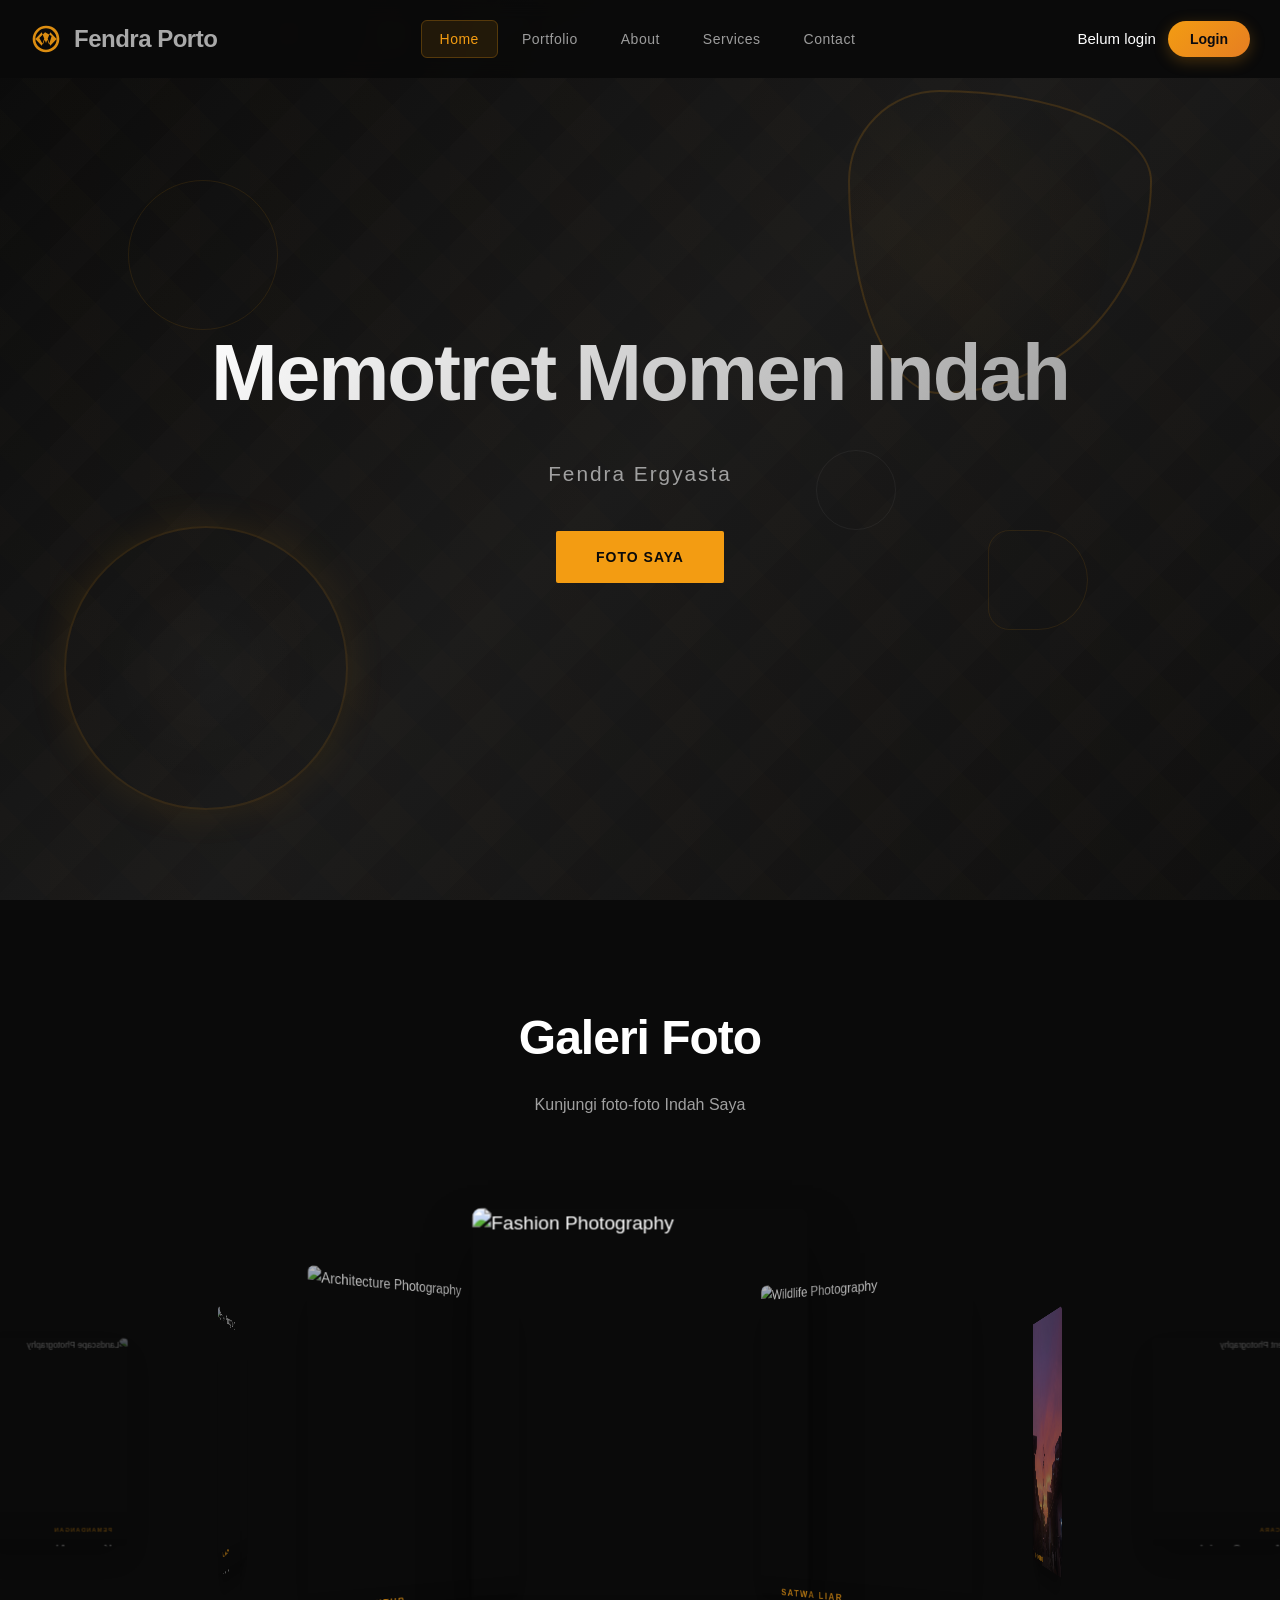
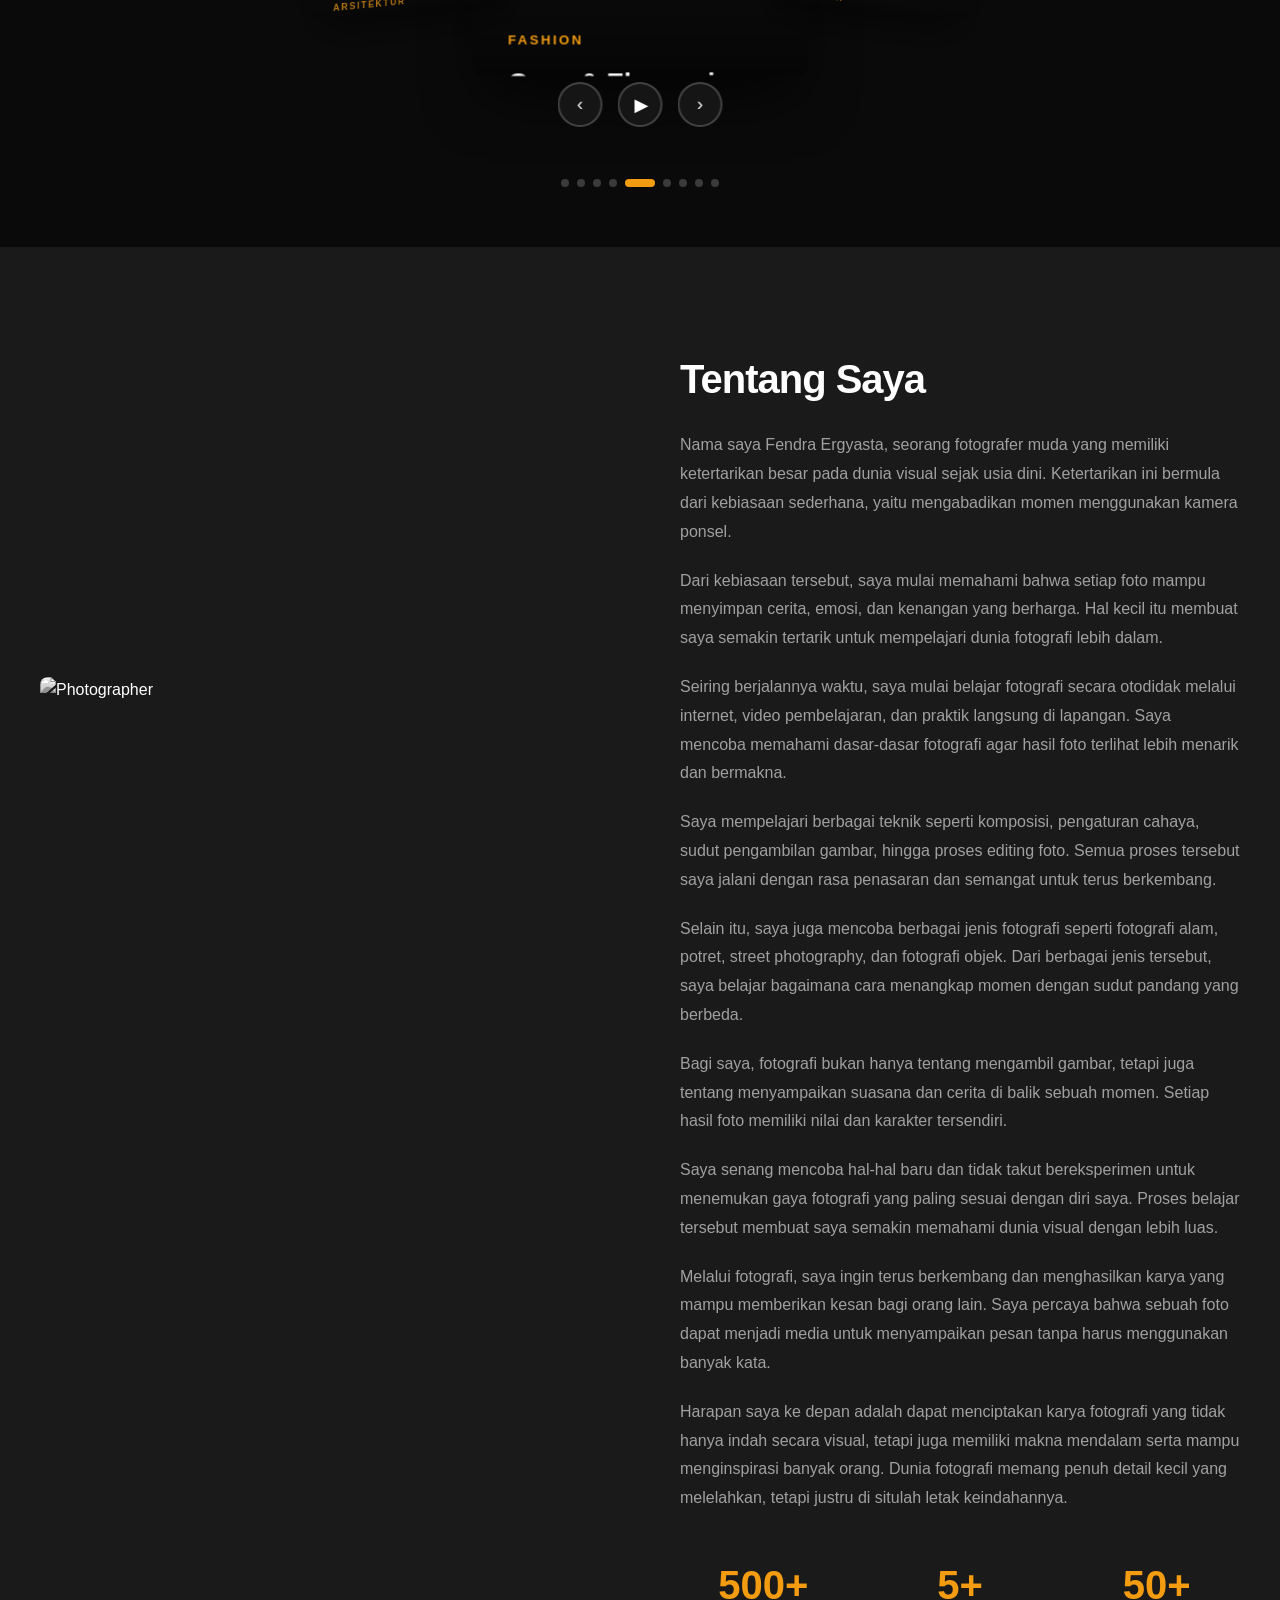
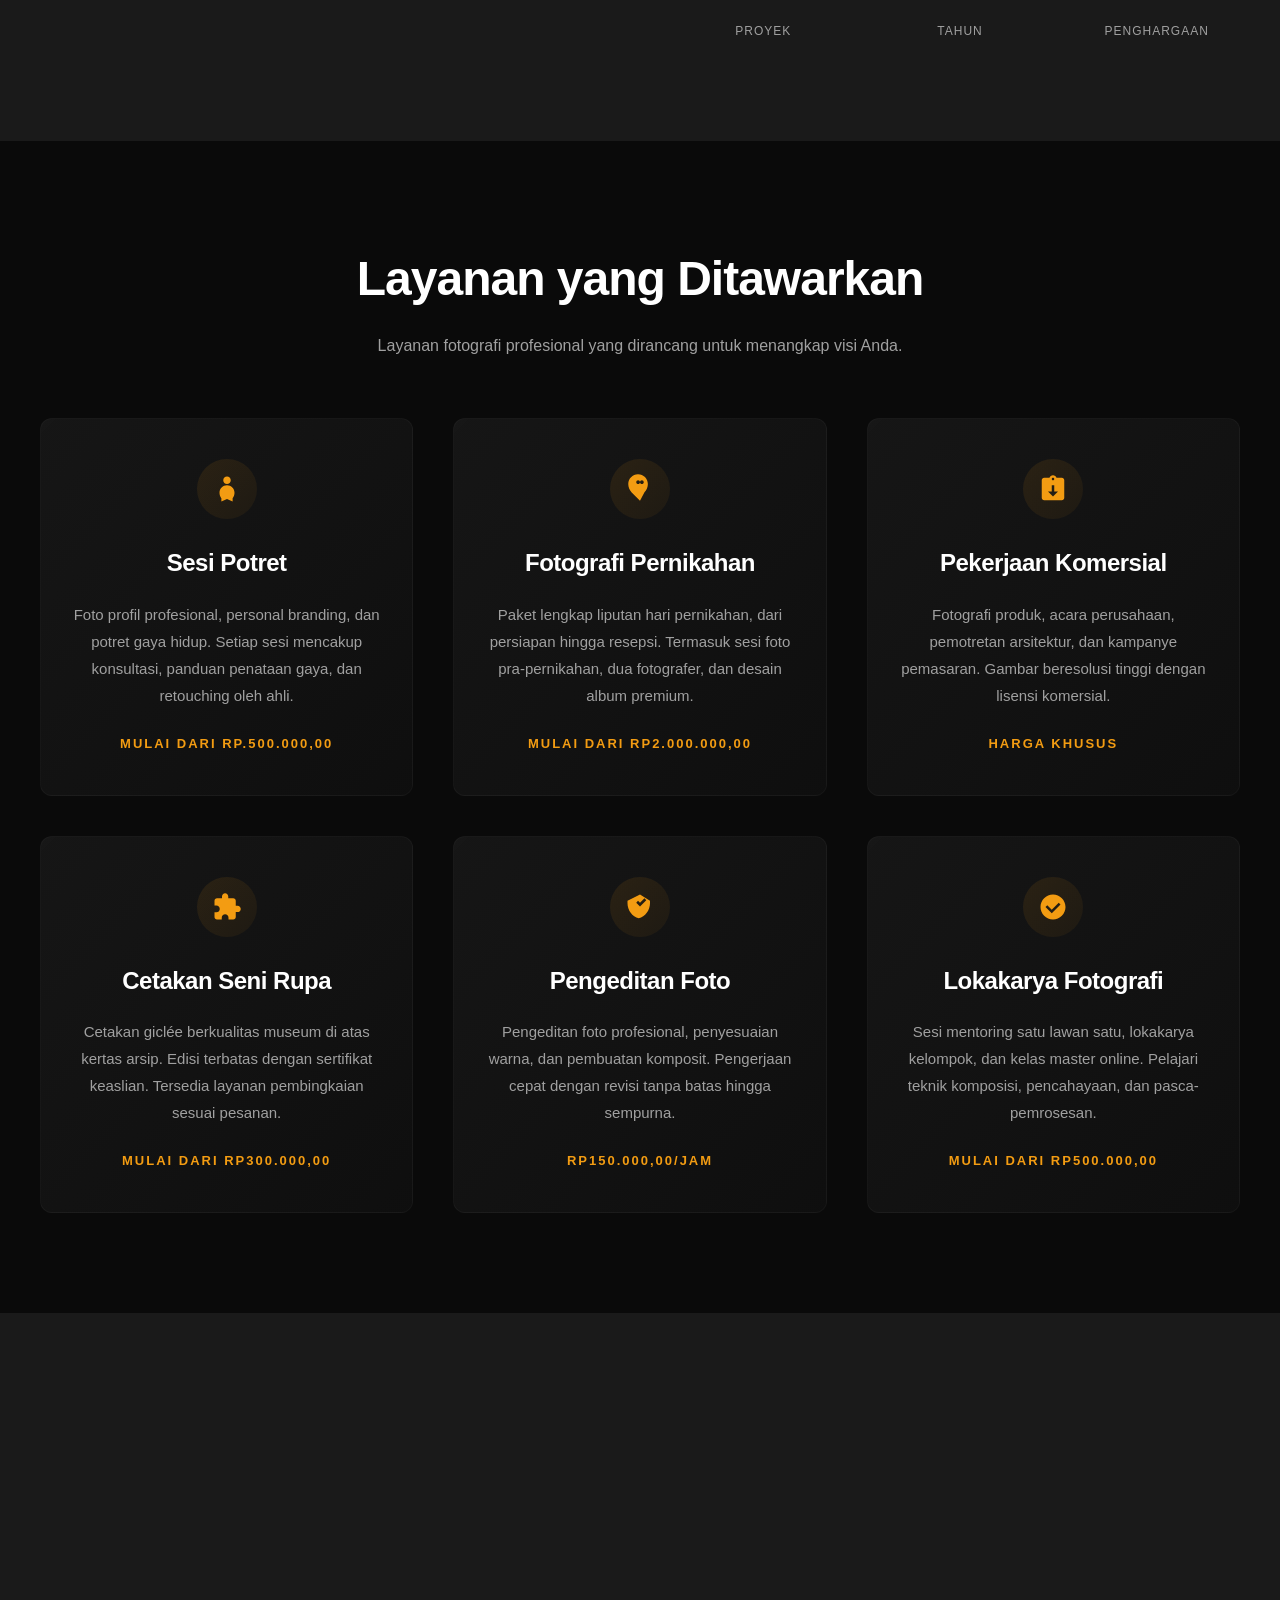
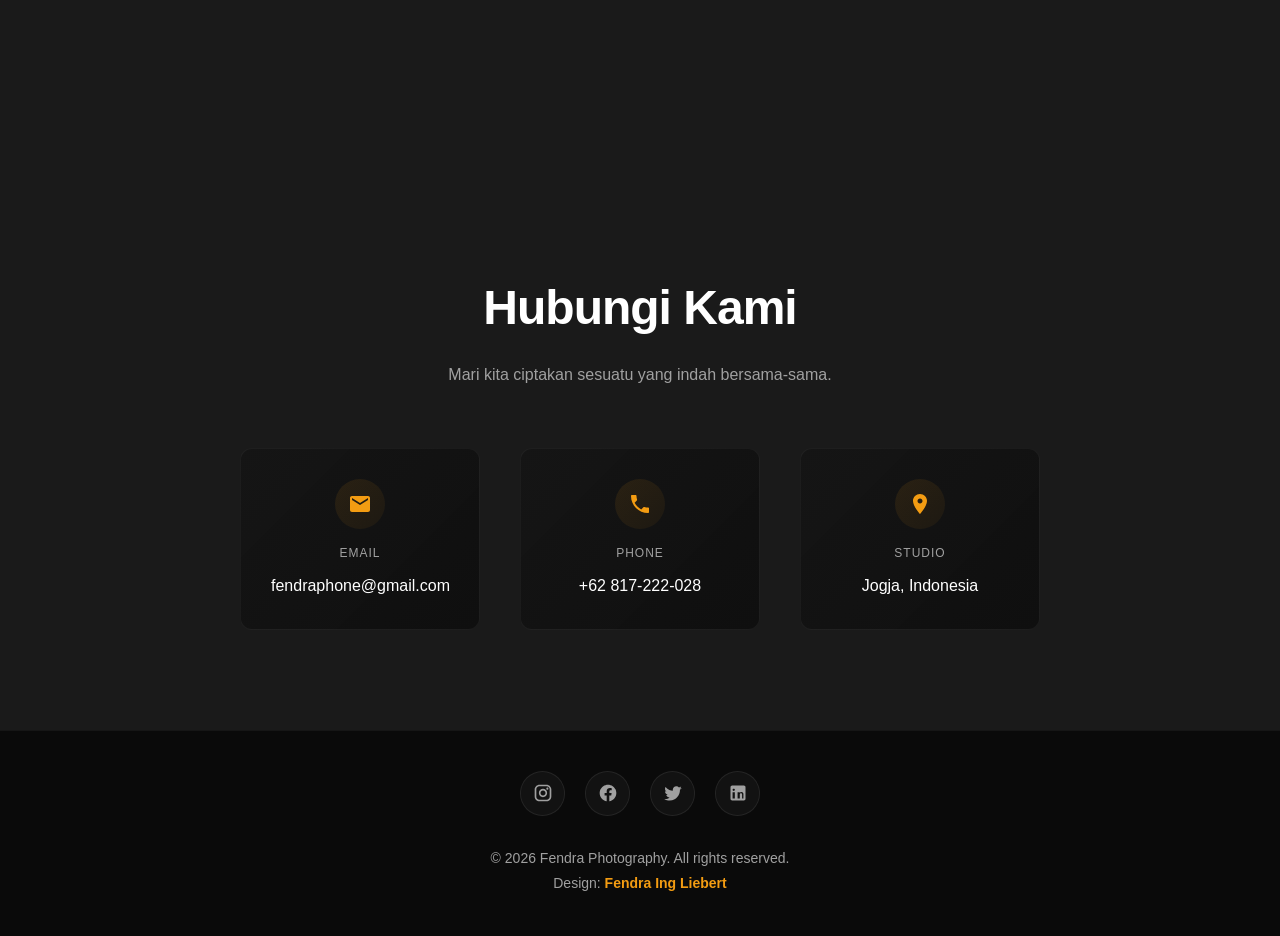
==== commit 179d83de: "Update index.html" ====
--- a/index.html
+++ b/index.html
@@ -3,8 +3,13 @@
 <head>
     <meta charset="UTF-8">
     <meta name="viewport" content="width=device-width, initial-scale=1.0">
-    <title>Fendra Portofolio</title>
+    <title>Fendra Ergyasta | Portofolio & Blog Pribadi</title>
     <link rel="stylesheet" href="templatemo-amber-folio.css">
+                <link rel="shortcut icon" href="images/logo.png" type="image/png">
+<link rel="apple-touch-icon" href="images/logo.png">
+     <link rel="canonical" href="https://fendra.my.id">
+</head>
+<body>
 <!--
 
 TemplateMo 615 Amber Folio
@@ -196,7 +201,7 @@
 <iframe width="1071" height="602" src="https://www.youtube.com/embed/xeXV1KoX034" title="World&#39;s Most Beautiful 4K Video - Dolby Vision 4K 60 FPS HDR" frameborder="0" allow="accelerometer; autoplay; clipboard-write; encrypted-media; gyroscope; picture-in-picture; web-share" referrerpolicy="strict-origin-when-cross-origin" allowfullscreen></iframe>            </div>
             <div class="about-content">
                 <h2>Tentang Saya</h2>
-           <p>Nama saya Fendra, seorang fotografer muda yang memiliki ketertarikan besar pada dunia visual sejak usia dini. Ketertarikan ini bermula dari kebiasaan sederhana, yaitu mengabadikan momen menggunakan kamera ponsel.</p>
+           <p>Nama saya Fendra Ergyasta, seorang fotografer muda yang memiliki ketertarikan besar pada dunia visual sejak usia dini. Ketertarikan ini bermula dari kebiasaan sederhana, yaitu mengabadikan momen menggunakan kamera ponsel.</p>
 <p>Dari kebiasaan tersebut, saya mulai memahami bahwa setiap foto mampu menyimpan cerita, emosi, dan kenangan yang berharga. Hal kecil itu membuat saya semakin tertarik untuk mempelajari dunia fotografi lebih dalam.</p>
 <p>Seiring berjalannya waktu, saya mulai belajar fotografi secara otodidak melalui internet, video pembelajaran, dan praktik langsung di lapangan. Saya mencoba memahami dasar-dasar fotografi agar hasil foto terlihat lebih menarik dan bermakna.</p>
 <p>Saya mempelajari berbagai teknik seperti komposisi, pengaturan cahaya, sudut pengambilan gambar, hingga proses editing foto. Semua proses tersebut saya jalani dengan rasa penasaran dan semangat untuk terus berkembang.</p>
@@ -395,6 +400,25 @@
 
     <link rel="shortcut icon" href="images/logo.png" type="image/png">
 <link rel="apple-touch-icon" href="images/logo.png">
+
+    <script type="application/ld+json">
+{
+  "@context": "https://schema.org",
+  "@type": "Person",
+  "name": "Fendra Ergyasta",
+  "url": "https://fendra.my.id",
+  "alumniOf": {
+    "@type": "EducationalOrganization",
+    "name": "SMA Negeri 8 Yogyakarta",
+    "alternateName": "Delayota"
+  },
+  "address": {
+    "@type": "PostalAddress",
+    "addressLocality": "Yogyakarta",
+    "addressCountry": "ID"
+  }
+}
+    </script>
     
 </body>
 </html>
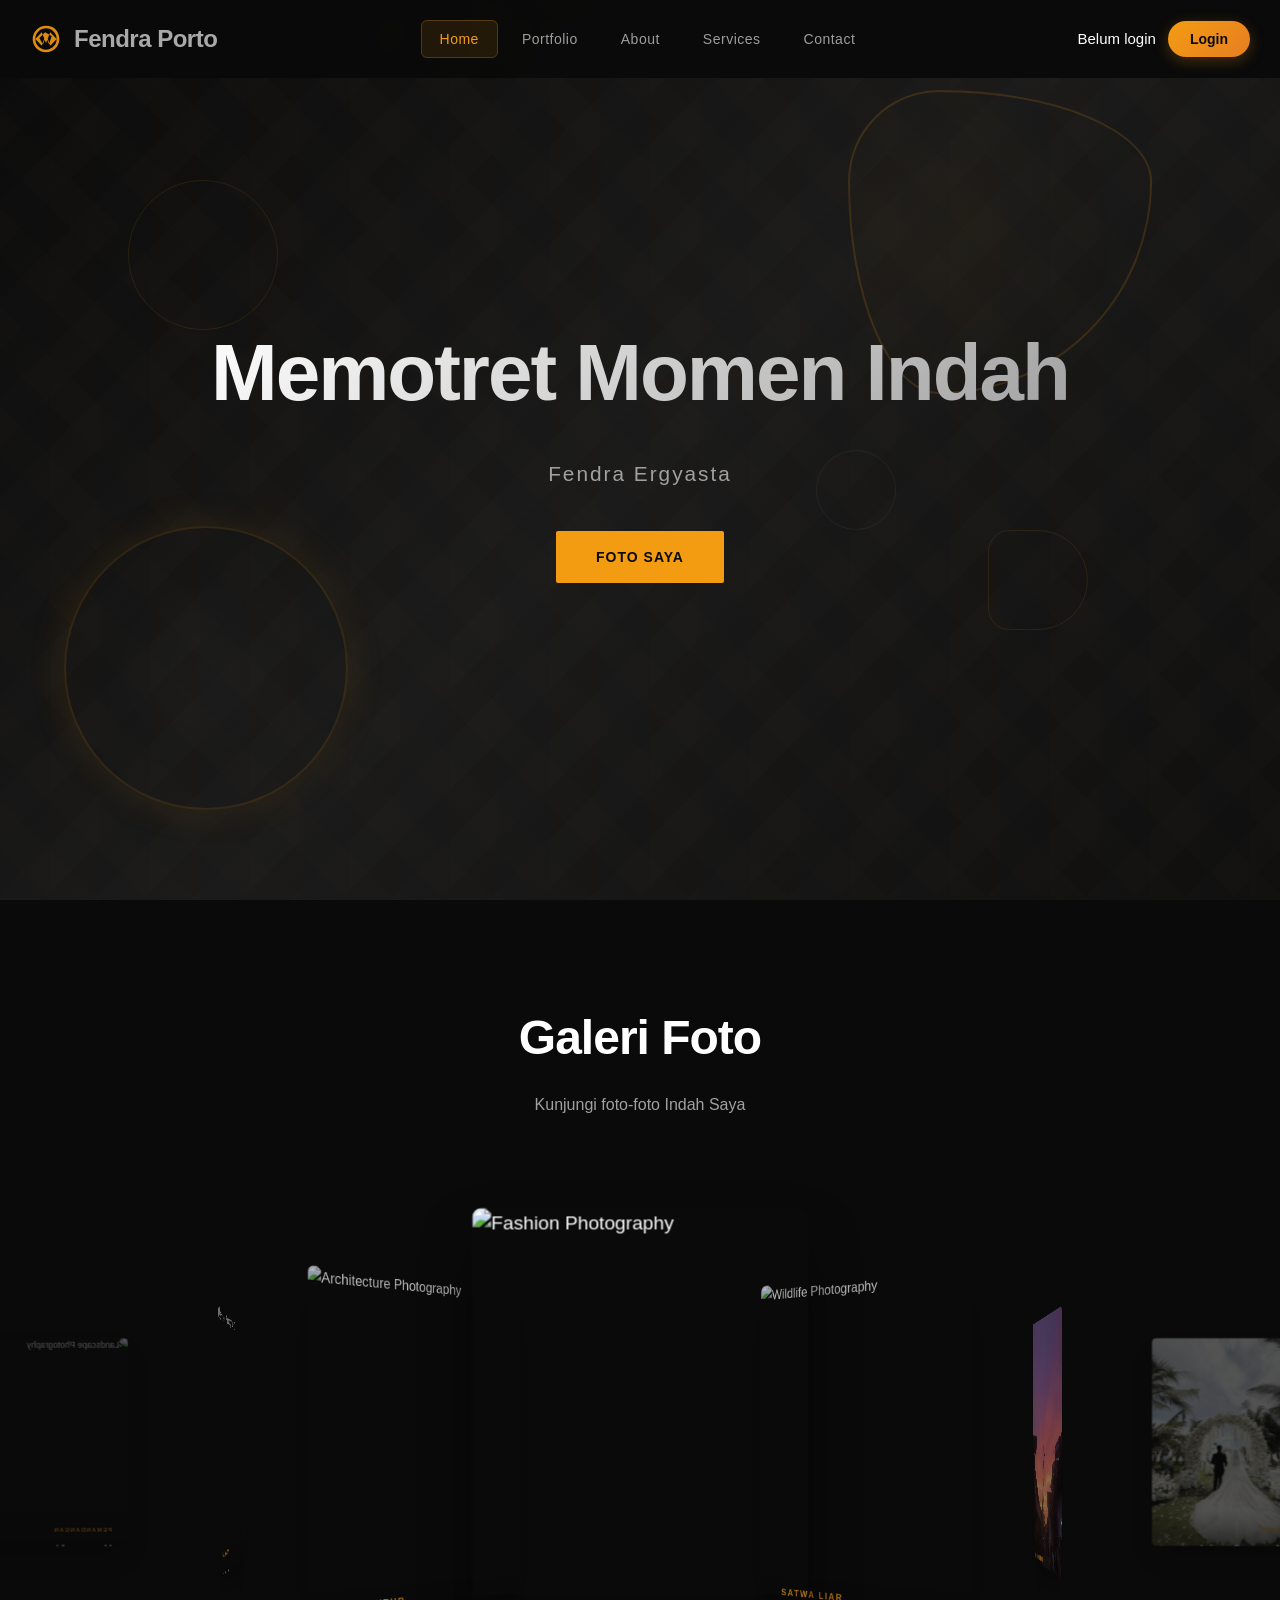
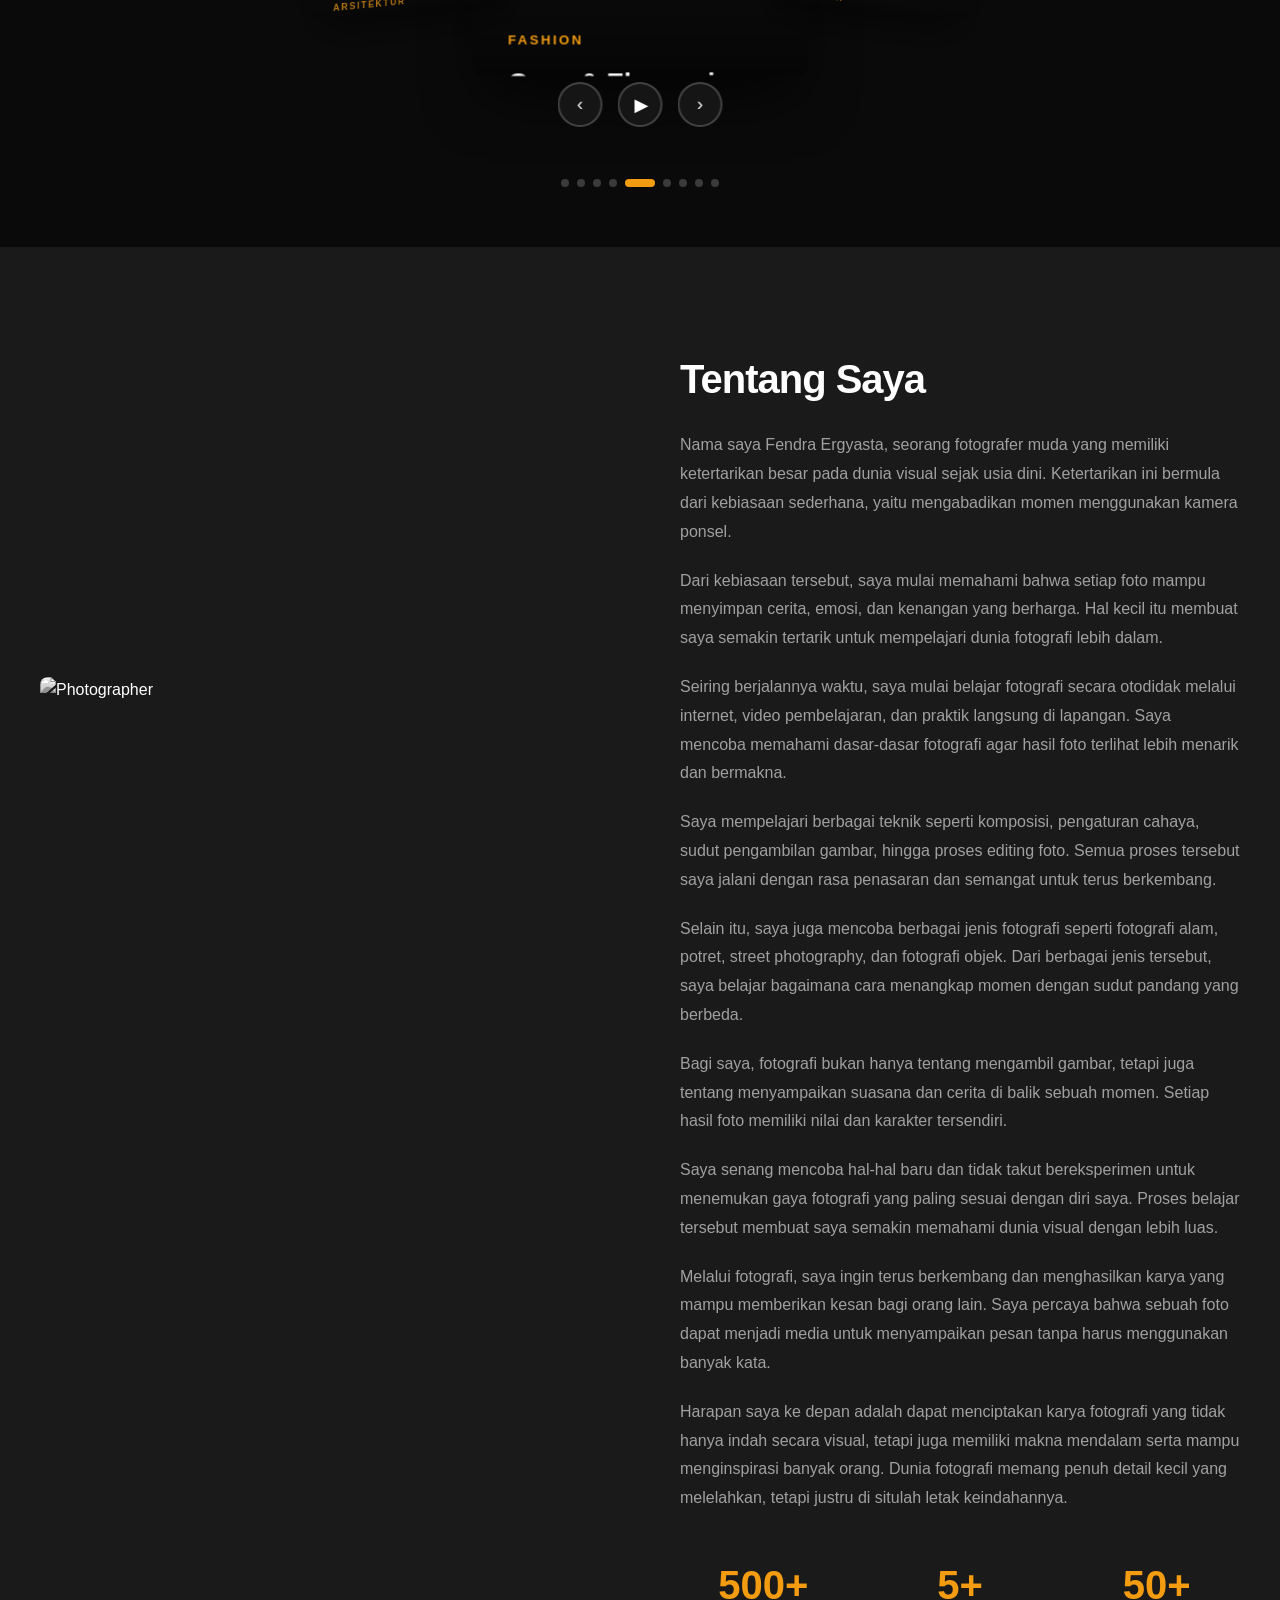
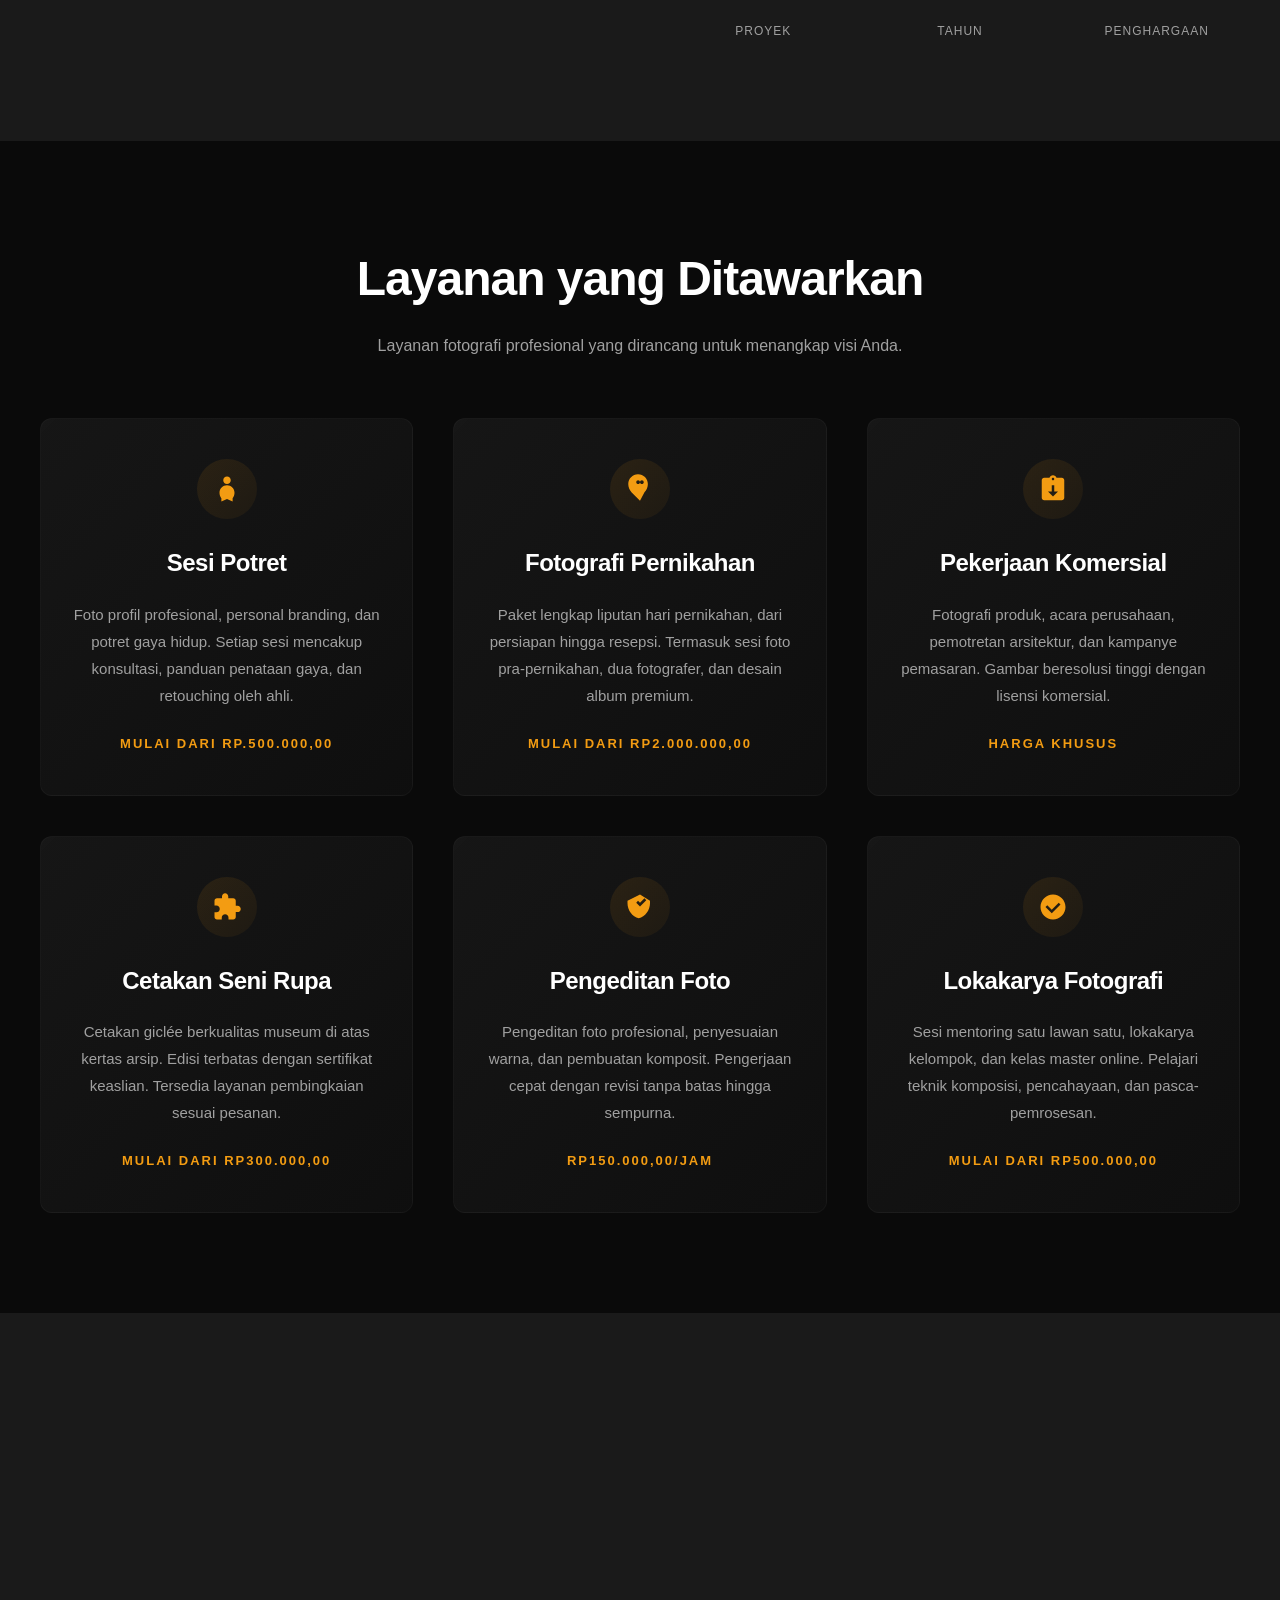
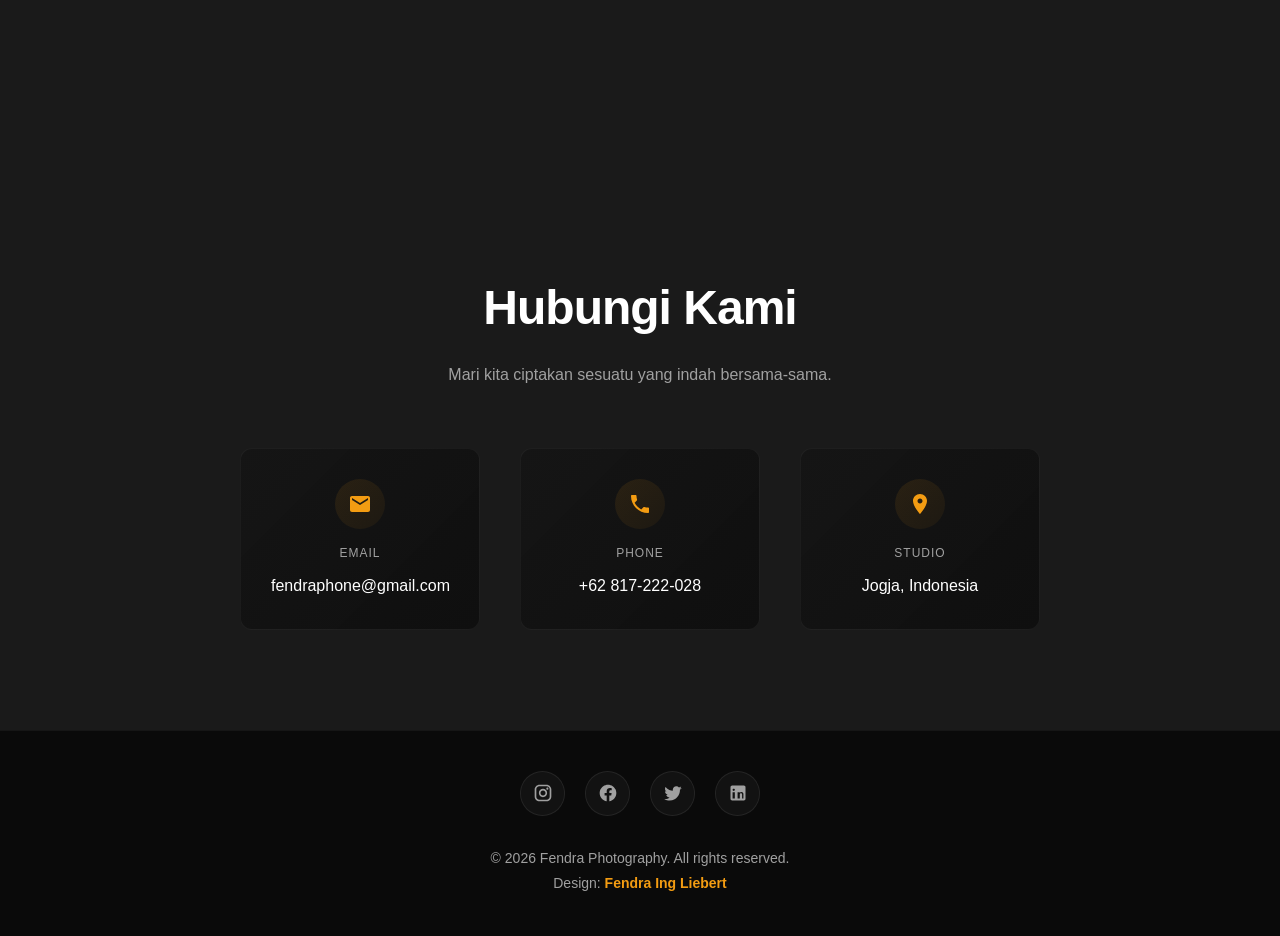
==== commit dfda399b: "Update index.html" ====
--- a/index.html
+++ b/index.html
@@ -4,19 +4,39 @@
     <meta charset="UTF-8">
     <meta name="viewport" content="width=device-width, initial-scale=1.0">
     <title>Fendra Ergyasta | Portofolio & Blog Pribadi</title>
+    
     <link rel="stylesheet" href="templatemo-amber-folio.css">
-                <link rel="shortcut icon" href="images/logo.png" type="image/png">
-<link rel="apple-touch-icon" href="images/logo.png">
-     <link rel="canonical" href="https://fendra.my.id">
-</head>
-<body>
-<!--
-
-TemplateMo 615 Amber Folio
-
-https://templatemo.com/tm-615-amber-folio
-
--->
+    <link rel="canonical" href="https://fendra.my.id/">
+
+    <link rel="shortcut icon" href="images/logos.png" type="image/png">
+    <link rel="apple-touch-icon" href="images/logos.png">
+
+    <script type="application/ld+json">
+    [
+      {
+        "@context": "https://schema.org",
+        "@type": "WebSite",
+        "name": "Fendra Ergyasta",
+        "url": "https://fendra.my.id/"
+      },
+      {
+        "@context": "https://schema.org",
+        "@type": "Person",
+        "name": "Fendra Ergyasta",
+        "url": "https://fendra.my.id/",
+        "alumniOf": {
+          "@type": "EducationalOrganization",
+          "name": "SMA Negeri 8 Yogyakarta",
+          "alternateName": "Delayota"
+        },
+        "address": {
+          "@type": "PostalAddress",
+          "addressLocality": "Yogyakarta",
+          "addressCountry": "ID"
+        }
+      }
+    ]
+    </script>
 </head>
 <body>
     <!-- Loading Screen -->
@@ -152,7 +172,7 @@
 
                 <!-- Event Photography -->
                 <div class="coverflow-item" data-index="7">
-                    <img src="images/lol.jpg" alt="Event Photography" class="portfolio-image">
+                    <img src="images/templatemo-amber-folio-10.jpg" alt="Event Photography" class="portfolio-image">
                     <div class="portfolio-overlay">
                         <div class="portfolio-category">Acara</div>
                         <h3 class="portfolio-title">Momen Spesial</h3>
@@ -397,27 +417,6 @@
     music.play();
 }, { once: true });
 </script>
-
-    <link rel="shortcut icon" href="images/logo.png" type="image/png">
-<link rel="apple-touch-icon" href="images/logo.png">
-
-    <script type="application/ld+json">
-{
-  "@context": "https://schema.org",
-  "@type": "Person",
-  "name": "Fendra Ergyasta",
-  "url": "https://fendra.my.id",
-  "alumniOf": {
-    "@type": "EducationalOrganization",
-    "name": "SMA Negeri 8 Yogyakarta",
-    "alternateName": "Delayota"
-  },
-  "address": {
-    "@type": "PostalAddress",
-    "addressLocality": "Yogyakarta",
-    "addressCountry": "ID"
-  }
-}
     </script>
     
 </body>
